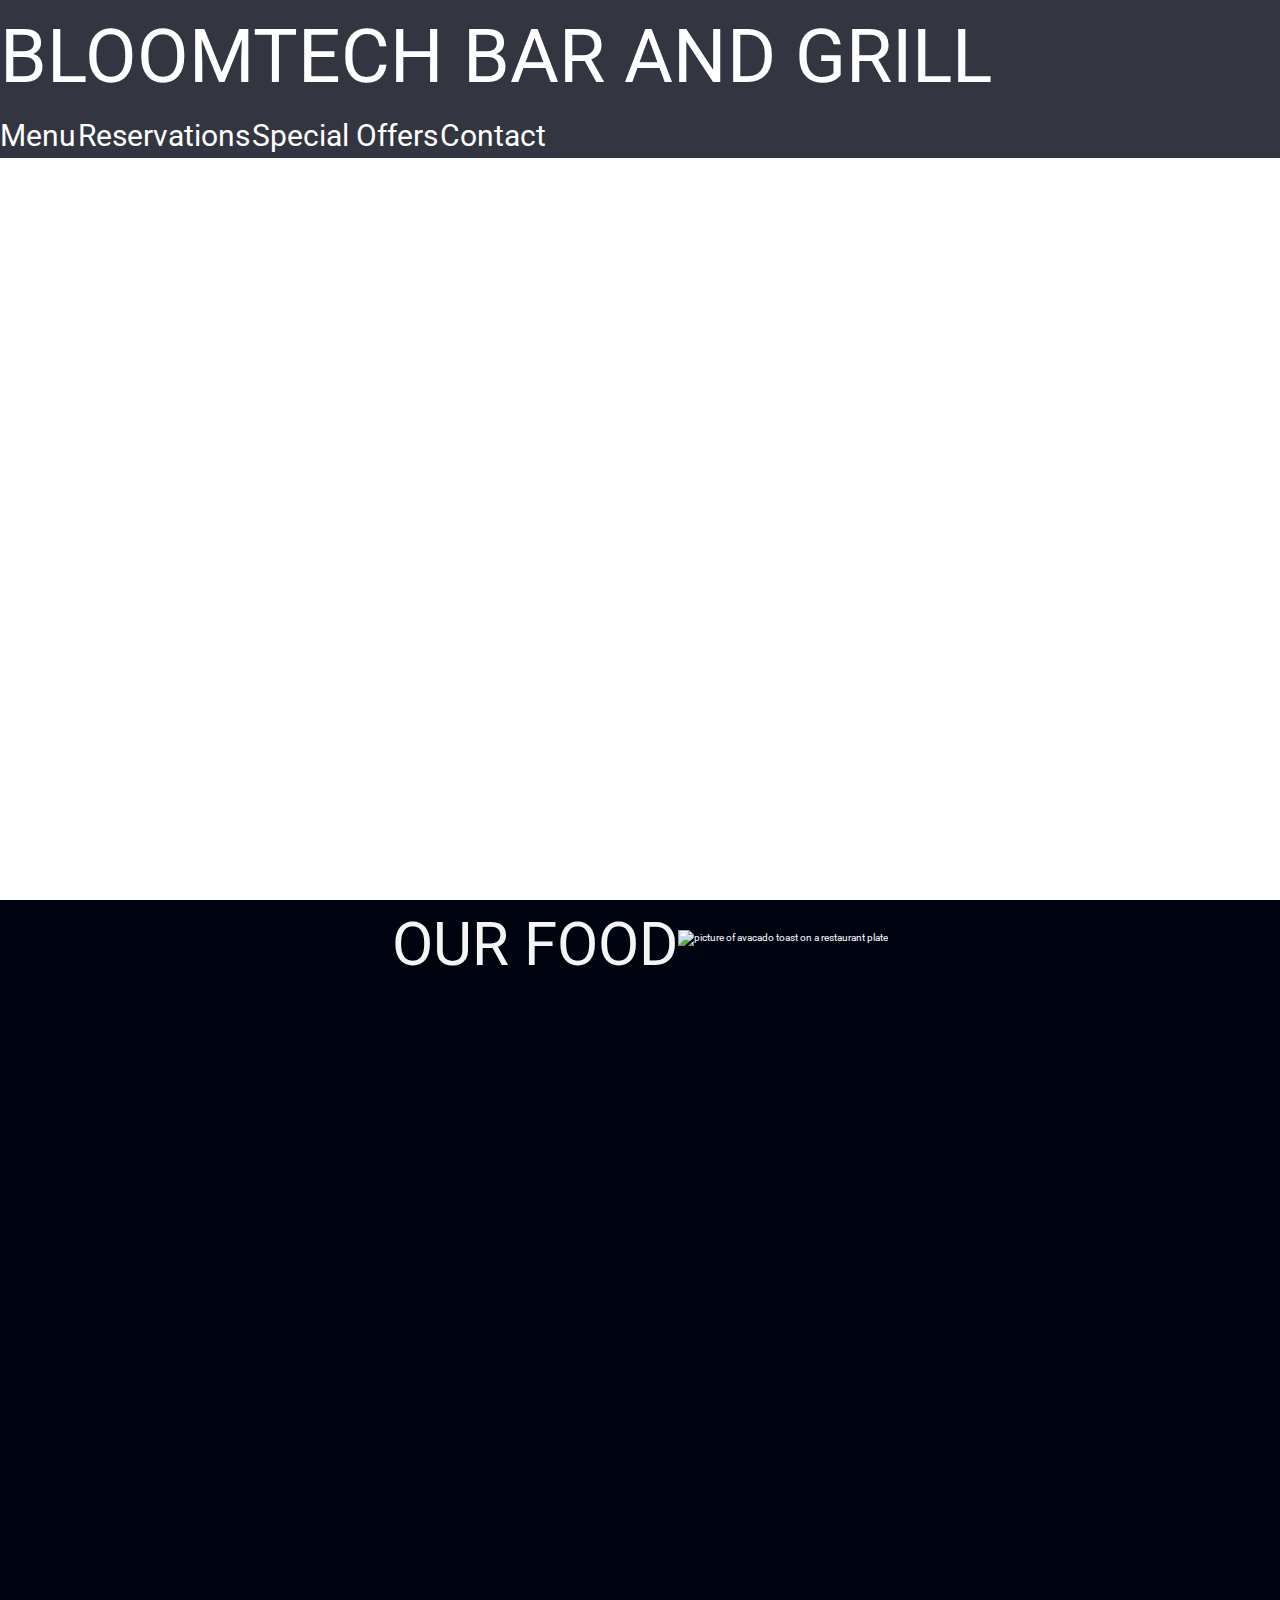
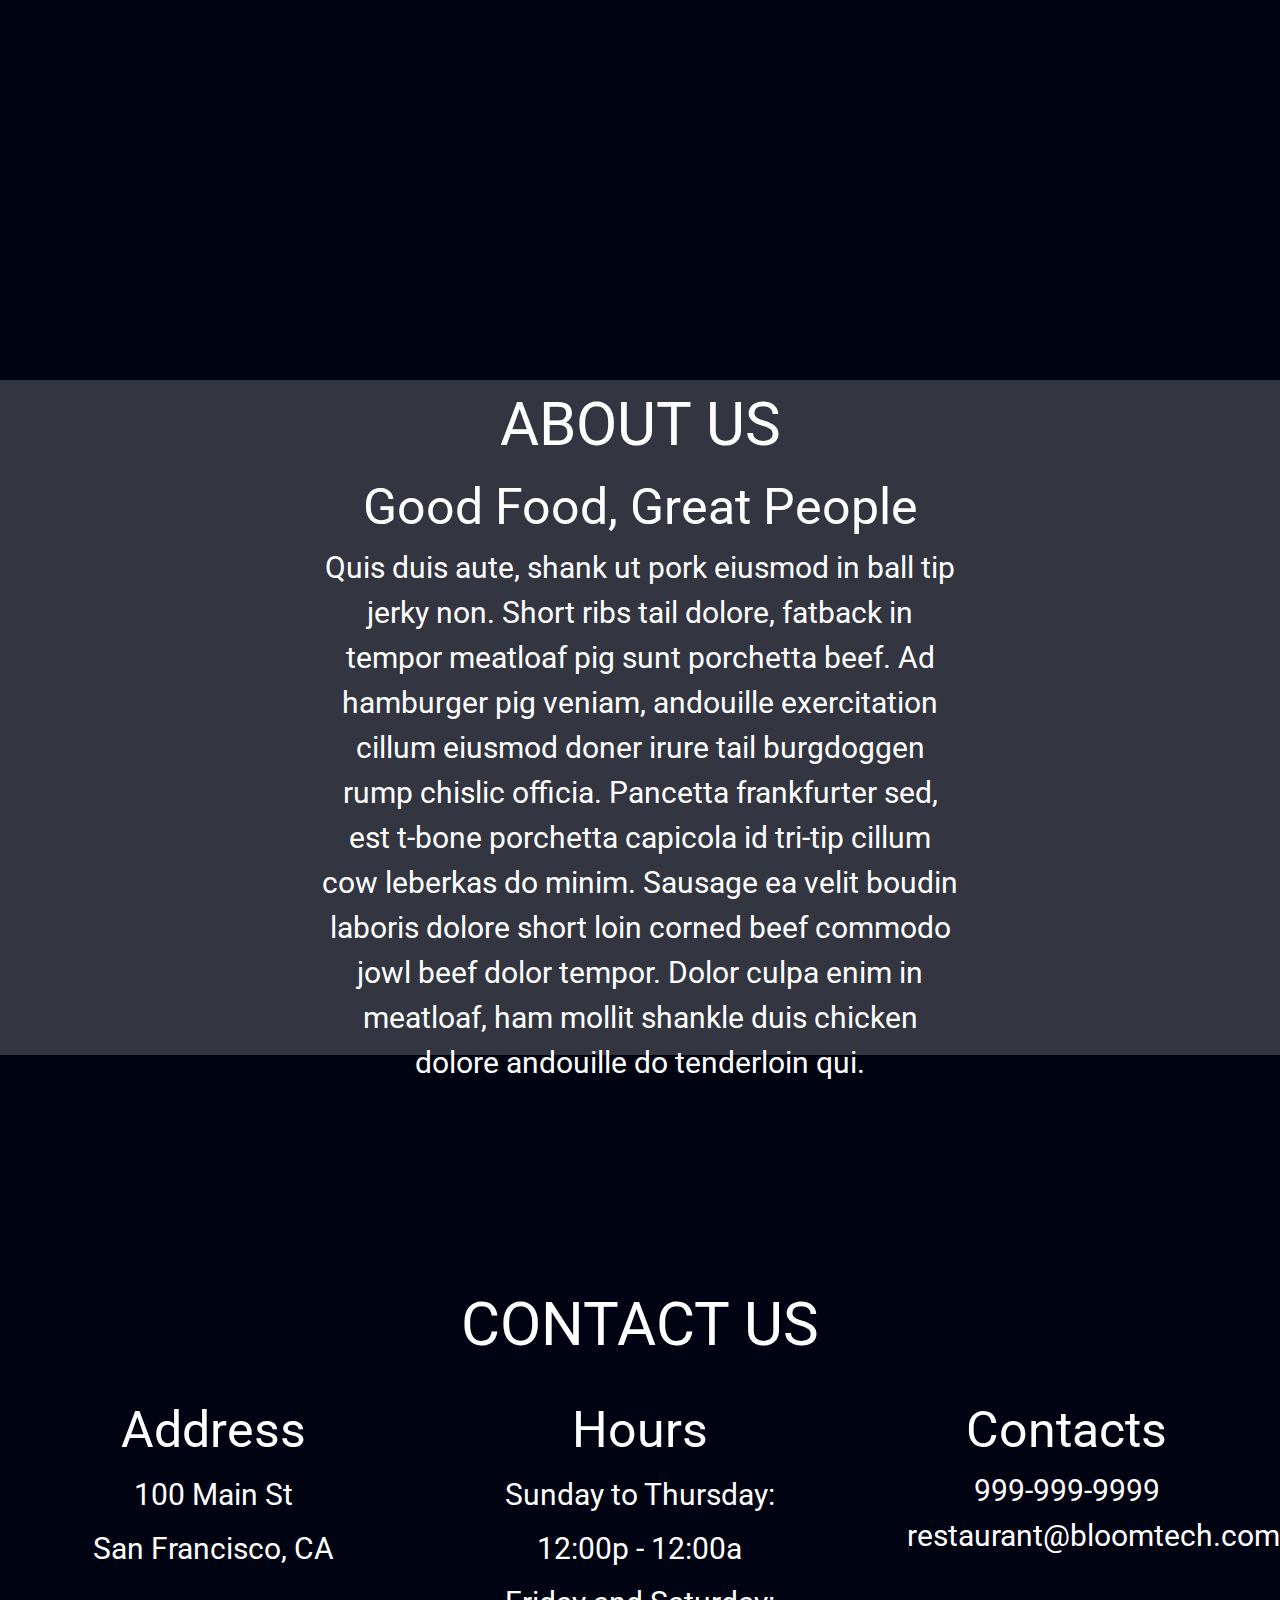
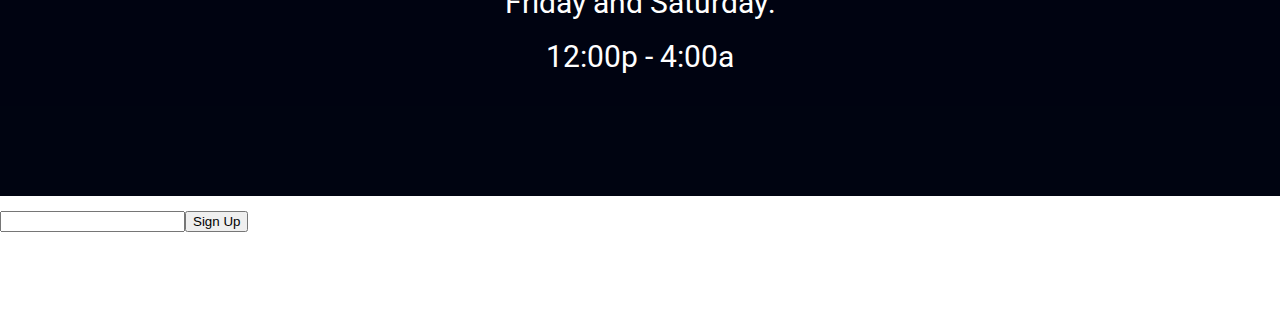
==== index.html @ f534da2d "test" ====
<!doctype html>

<html lang="en">

<head>
	<link rel="stylesheet" href="css/index.css">
	<meta charset="utf-8">

	<title>Sprint Challenge - Home</title>

	<link href="https://fonts.googleapis.com/css?family=Roboto|Rubik" rel="stylesheet">
	<script src="https://kit.fontawesome.com/5b12ffad4b.js" crossorigin="anonymous"></script>
</head>

<body>
	<div>
		<!-- header -->
		<header>
				<!-- nav -->
			<nav>
				<h1>BLOOMTECH BAR AND GRILL</h1>
				<a href="#menu">Menu</a>	
				<a href="#reservations">Reservations</a>	
				<a href="#specialoffers">Special Offers</a>	
				<a href="#contact">Contact</a>	
				<div class="socials">
					<a href="https://fontawesome.com/icons/square-facebook?s=&f=brands"><i class="fa-brands fa-square-facebook"></i></a>
					<a href="https://fontawesome.com/icons/square-twitter?s=&f=brands"><i class="fa-brands fa-square-twitter"></i></a>
					<a href="https://fontawesome.com/icons/square-instagram?s=&f=brands"><i class="fa-brands fa-square-instagram"></i></a>
				</div>
			</nav>
		</header>

		<!-- gallery section -->
		<section class="gallery">
			<h2>OUR FOOD</h2>
			<div>
				<div>
					<img src="img/food-avocadotoast.jpg" alt="picture of avacado toast on a restaurant plate">
				</div>
				<div>
					<img src="img/food-burger.jpg" alt="">	
				</div>
				<div>
					<img src="img/food-poutine.jpg" alt="">	
				</div>
				<div>
					<img src="img/food-ribs.jpg" alt="">	
				</div>
				<div>
					<img src="img/food-sandwich.jpg" alt="">	
				</div>
				<div>
					<img src="img/food-sausage.jpg" alt="">	
				</div>
				<div>
					<img src="img/food-steak.jpg" alt="">	
				</div>
				<div>
					<img src="img/food-tacos.jpg" alt="">	
				</div>
				<div>
					<img src="img/food-wings.jpg" alt="">	
				</div>
				
			</div>
		</section>

		<!-- spacer -->
		<div class="spacer"></div>

		<!-- about section -->
		<section class="about">
			<div class="about-container">
				<h2>ABOUT US</h2>

				<div id="cooks" class="pic">
				</div>

				<div class="text">
					<h3>Good Food, Great People</h3>
					<p>Quis duis aute, shank ut pork eiusmod in ball tip jerky non. Short ribs tail dolore, fatback in
						tempor meatloaf pig sunt porchetta beef. Ad hamburger pig veniam, andouille exercitation cillum
						eiusmod doner irure tail burgdoggen rump chislic officia. Pancetta frankfurter sed, est t-bone
						porchetta capicola id tri-tip cillum cow leberkas do minim. Sausage ea velit boudin laboris
						dolore
						short loin corned beef commodo jowl beef dolor tempor. Dolor culpa enim in meatloaf, ham mollit
						shankle duis chicken dolore andouille do tenderloin qui.</p>
				</div>

				<div id="bartender" class="pic">
				</div>
			</div>
		</section>

		<!-- spacer -->
		<div class="spacer"></div>

		<!-- contact section -->
		<section class="contact">
			<div class="contact-container">
				<h2>CONTACT US</h2>

				<div class="info">
					<div class="address">
						<h3>Address</h3>

						<address>
							<p>100 Main St</p>
							<p>San Francisco, CA</p>
						</address>
					</div>

					<div class="hours">
						<h3>Hours</h3>

						<div>
							<p>Sunday to Thursday:</p>
							<p>12:00p - 12:00a</p>
							<p>Friday and Saturday:</p>
							<p>12:00p - 4:00a</p>
						</div>
					</div>

					<div class="contacts">
						<h3>Contacts</h3>

						<div>
							<a id="phone" href="tel:999-999-9999">999-999-9999</a>
							<a id="email" href="mailto:restaurant@bloomtech.com">restaurant@bloomtech.com</a>
						</div>
					</div>
				</div>
			</div>
		</section>

		<!-- spacer -->
		<div class="spacer-sm"></div>

		<!-- footer -->
		<footer>
			<!-- email signup -->
			
			<label for="email">Join our mailing list!</label><br><input type="email" id="email" name="email"><button>Sign Up</button>
			<!-- nav -->
		<nav>
			<a href="#menu">Menu</a>	
			<a href="#reservations">Reservations</a>	
			<a href="#specialoffers">Special Offers</a>	
			<a href="#contact">Contact</a>
		</nav>
			<!-- copyright -->
			<p>©2022 BloomTech Restaurant Group, Inc. All Rights Reserved.</p>
		</footer>
	</div>
</body>

</html>
---- css/index.css ----
/* http://meyerweb.com/eric/tools/css/reset/ 
   v2.0 | 20110126
   License: none (public domain)
*/

html, body, div, span, applet, object, iframe,
h1, h2, h3, h4, h5, h6, p, blockquote, pre,
a, abbr, acronym, address, big, cite, code,
del, dfn, em, img, ins, kbd, q, s, samp,
small, strike, strong, sub, sup, tt, var,
b, u, i, center,
dl, dt, dd, ol, ul, li,
fieldset, form, label, legend,
table, caption, tbody, tfoot, thead, tr, th, td,
article, aside, canvas, details, embed, 
figure, figcaption, footer, header, hgroup, 
menu, nav, output, ruby, section, summary,
time, mark, audio, video {
	margin: 0;
	padding: 0;
	border: 0;
	font-size: 100%;
	font: inherit;
	vertical-align: baseline;
}
/* HTML5 display-role reset for older browsers */
article, aside, details, figcaption, figure, 
footer, header, hgroup, menu, nav, section {
	display: block;
}
body {
	line-height: 1;
}
ol, ul {
	list-style: none;
}
blockquote, q {
	quotes: none;
}
blockquote:before, blockquote:after,
q:before, q:after {
	content: '';
	content: none;
}
table {
	border-collapse: collapse;
	border-spacing: 0;
}

* {
    box-sizing: border-box;
}

html {
    max-width: 1920px;
    min-width: 428px;
    width: 100%;
    font-size: 62.5%;
    color: white;
}

body {
    font-family: 'Roboto', sans-serif;
    line-height: 1.5;
}

h1, h2, h3, h4, h5, h6, p, a, i {
    text-decoration: none;
}

h1 {
    font-size: 7.5rem;
}

h2 {
    font-size: 6rem;
}

h3 {
    font-size: 5rem;
}

p, a {
    font-size: 3rem;
}

/* header section */
header {
    width: 100%;
    height: 100vh;
    background-image: url('../img/home-header.jpg');
    background-size: cover;
    background-position: center;
    background-repeat: no-repeat;
}
header nav{
    background-color: rgb(0, 4, 17, .8);
    color: white;
}
header a{
    color: white;
}
a:hover{
    background-color: rgb(0, 4, 17, .8);
    color: grey;
    border: white solid 1px;
}
.socials a:hover{
background-color: white;
color: black;
border: grey solid 2px;
}
.socials{
    display: flex;
    justify-content: center;
}
/* spacers */
.spacer {
    width: 100%;
    height: 20vh;
    background-color: rgb(0, 4, 17);
}
.spacer-sm {
    width: 100%;
    height: 10vh;
    background-color: rgb(0, 4, 17);
}

/* gallery section */
.gallery {
    width: 100%;
    height: 100vh;
    text-align: center;
    background-color: rgb(0, 4, 17);
    display: flex;
    justify-content: center;
    flex-wrap: wrap;
}
.gallery h2{
    color: whitesmoke;
}
.gallery div{
    display: flex;
    /* flex-direction: row; */
    justify-content: space-evenly;
    /* align-content:space-around; */
    flex-wrap: wrap;
    /* width: 30%; */
	margin: 2% 0;
}

/* about us section */
.about {
    width: 100%;
    height: 75vh;
    text-align: center;
    background-image: url("../img/staff-cooks.jpg");
    background-size: cover;
    background-position: top;
    background-repeat: no-repeat;
}

.about-container {
    height: 100%;
    display: flex;
    flex-wrap: wrap;
    justify-content: center;
    align-items: center;
    background-color: rgb(0, 4, 17, .8);
}

.about h2 {
    width: 100%;
}

.about-container .text {
    width: 50%;
}

/* contact us section */
.contact {
    text-align: center;
    background-image: url("../img/jumbo-restaurant.jpg");
    background-size: cover;
    background-position: center;
    background-repeat: no-repeat;
    background-color: rgb(0, 4, 17);
}

.contact-container {
    width: 100%;
    height: 100%;
    background-color: rgb(0, 4, 17, .8);
}

.contact h2 {
    padding-top: 5vh;
}

.contact h3 {
    padding-top: 2.5vh;
}

.contact p {
    padding: .5vh 0;
}

.info {
    width: 100%;
    display: flex;
    justify-content: space-around;
}

.address {
    width: 25%;
}

.hours {
    width: 25%;
    padding-bottom: 2.5vh;
}

.contacts {
    width: 25%;
}
.contacts a{
    color: white;
}
.contacts a:hover{
    background-color: rgb(0, 4, 17, .8);
    color: grey;
    border: whitesmoke solid 1px;
}

/* footer section */
    width: 100%;
    height: 15vh;
    padding-top: 2.5vh;
    font-size: 3rem;
    background-color: black;
}
footer nav{
    background-color: black;
    display: flex;
    justify-content: flex-end;
    
}
footer a{
    color: white;
}
/* mobile media query */
@media (max-width: 428px) {
    /* header section */
    

    /* gallery section */
    .gallery {
        height: auto;
    }
    
    /* about us section */

    .about {
        height: 200vh;
    }
    
    .about h2 {
        width: 100%;
        padding-top: 5vh;
    }
    
    .about-container .text {
        width: 85%;
    }
    
    /* contact us section */
    .contact h3 {
        padding-top: 2.5vh;
    }
    
    .info {
        flex-wrap: wrap;
    }
    
    .address {
        width: 100%;
        padding-bottom: 2.5vh;
    }
    
    .hours {
        width: 100%;
    }
    
    .contacts {
        width: 100%;
        padding-bottom: 2.5vh;
    }

    /* footer section */
    footer {
        height: auto;
        padding-top: 2.5vh;
        font-size: 2rem;
    }
}
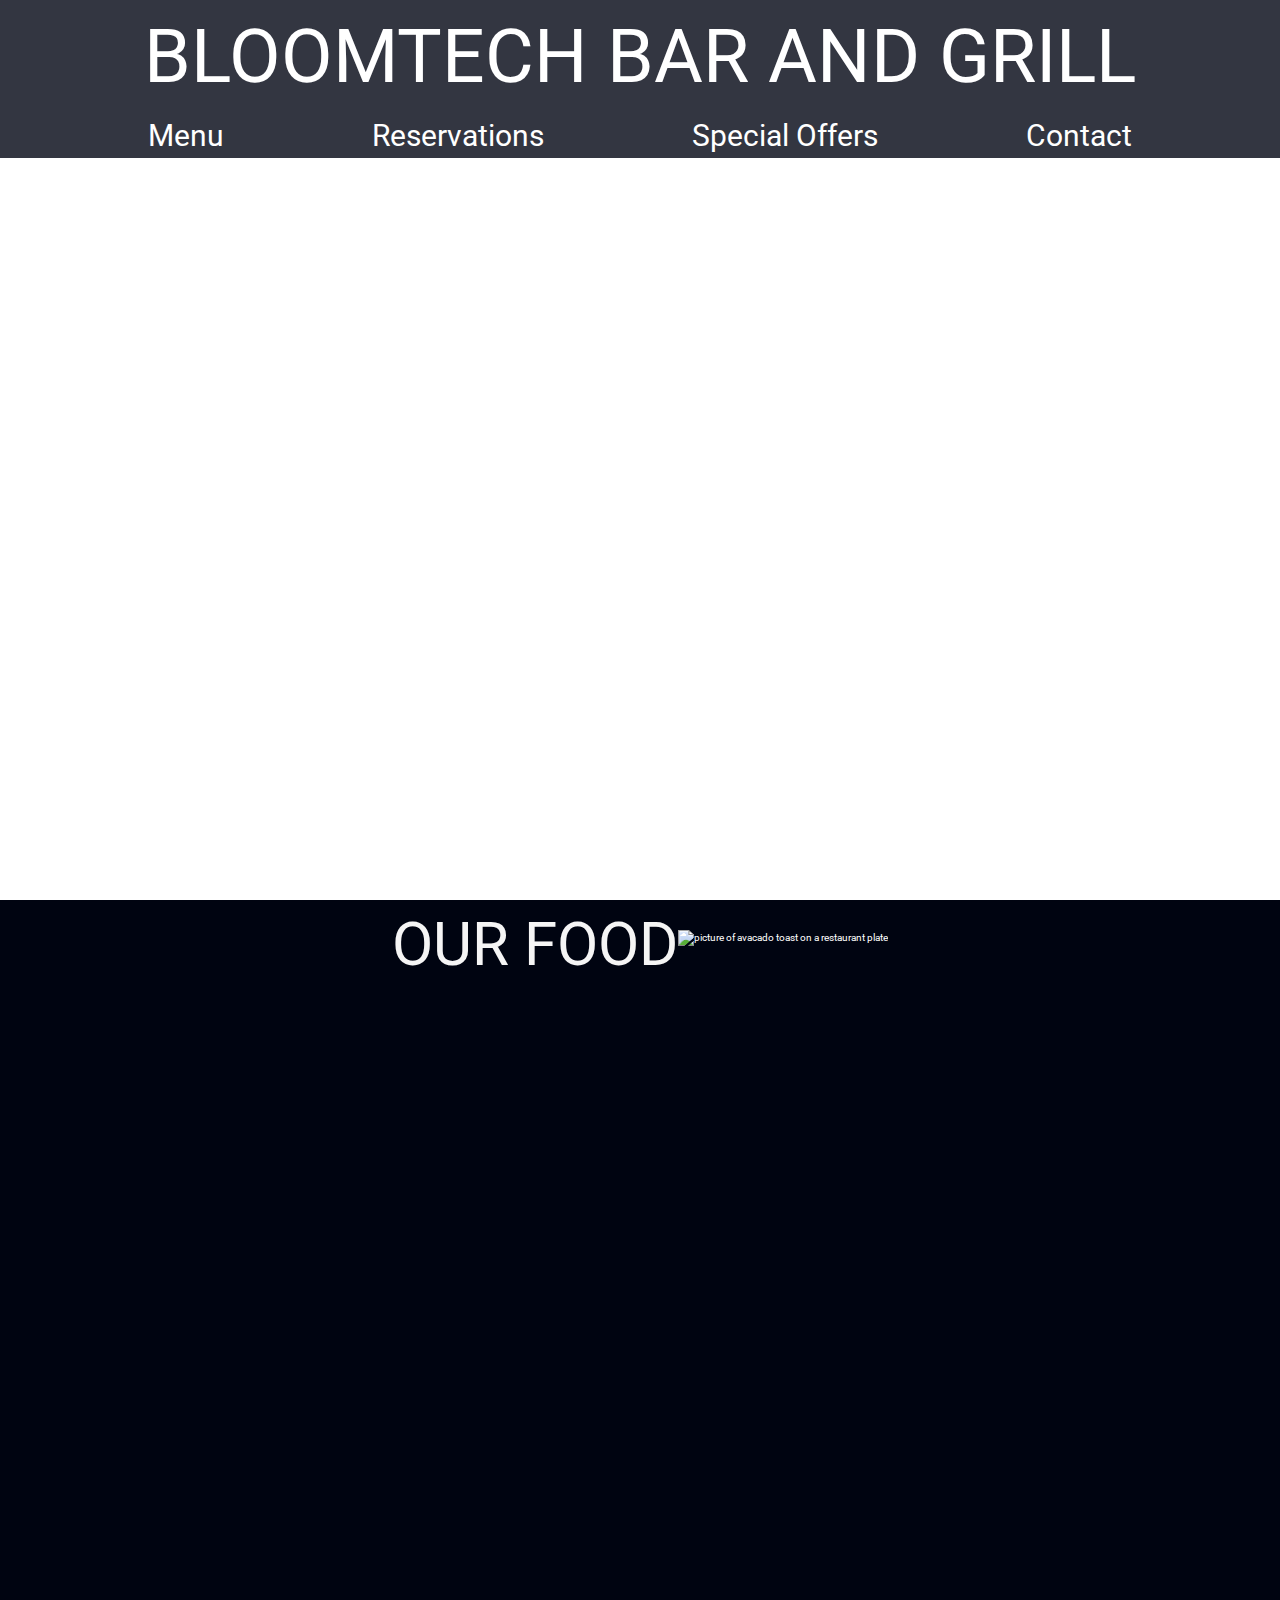
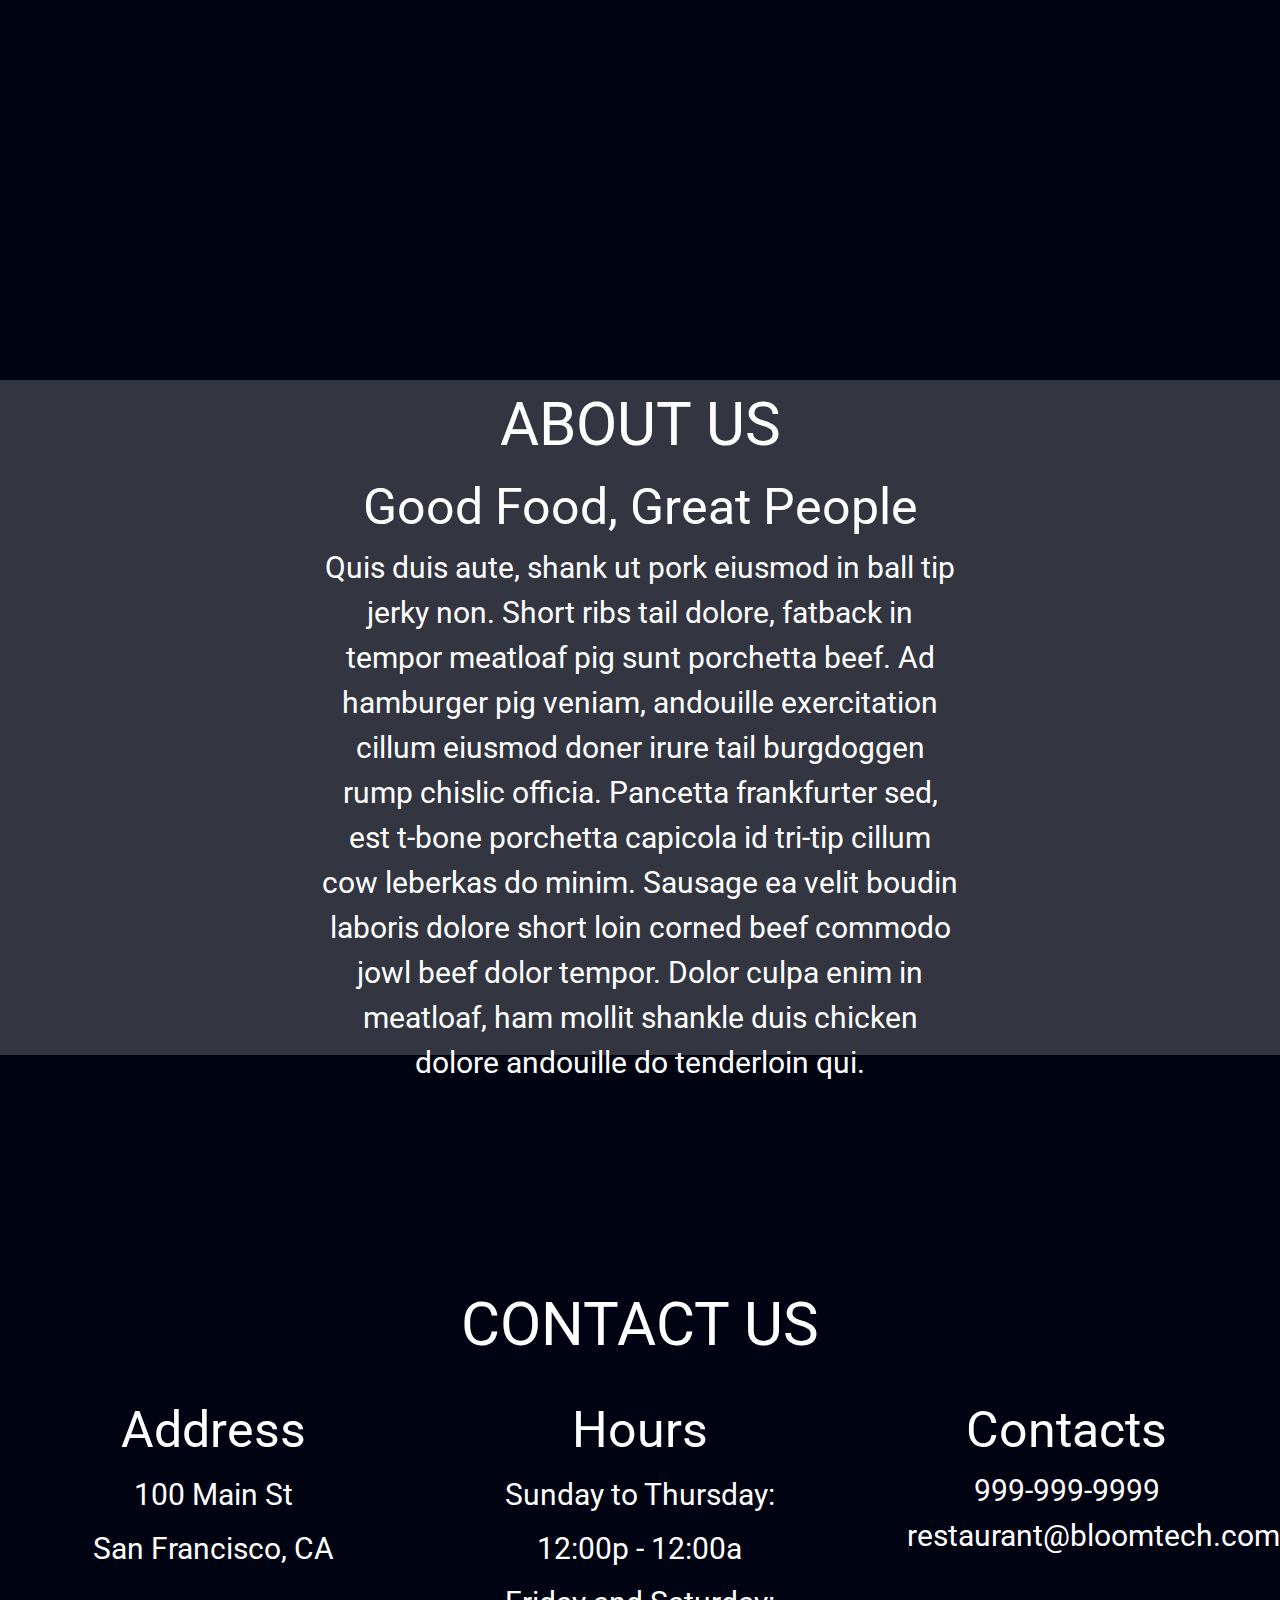
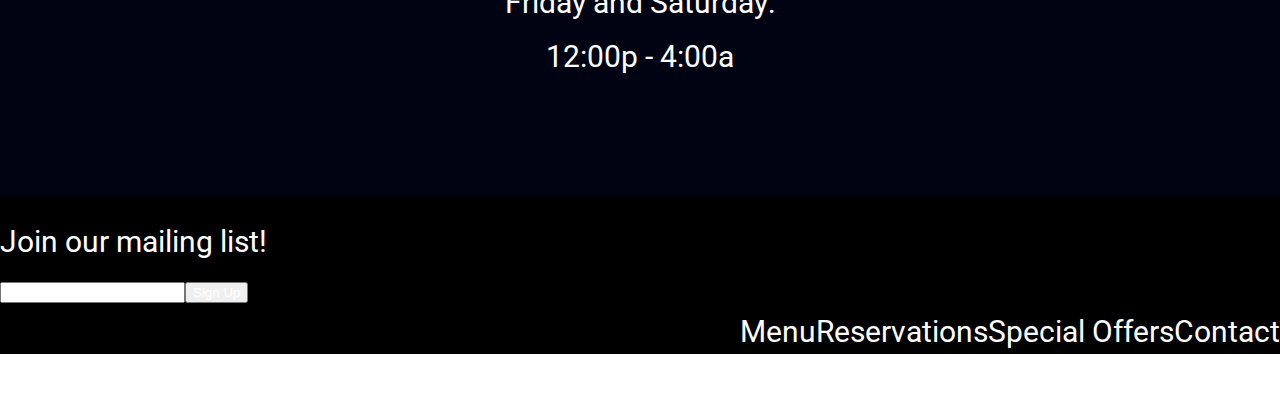
==== commit e8861bf9: "header complete" ====
--- a/index.html
+++ b/index.html
@@ -16,19 +16,20 @@
 	<div>
 		<!-- header -->
 		<header>
+			<h1>BLOOMTECH BAR AND GRILL</h1>
 				<!-- nav -->
 			<nav>
-				<h1>BLOOMTECH BAR AND GRILL</h1>
 				<a href="#menu">Menu</a>	
 				<a href="#reservations">Reservations</a>	
 				<a href="#specialoffers">Special Offers</a>	
 				<a href="#contact">Contact</a>	
+			</nav>
 				<div class="socials">
 					<a href="https://fontawesome.com/icons/square-facebook?s=&f=brands"><i class="fa-brands fa-square-facebook"></i></a>
 					<a href="https://fontawesome.com/icons/square-twitter?s=&f=brands"><i class="fa-brands fa-square-twitter"></i></a>
 					<a href="https://fontawesome.com/icons/square-instagram?s=&f=brands"><i class="fa-brands fa-square-instagram"></i></a>
 				</div>
-			</nav>
+			
 		</header>
 
 		<!-- gallery section -->
--- a/css/index.css
+++ b/css/index.css
@@ -83,7 +83,9 @@
 p, a {
     font-size: 3rem;
 }
-
+*{
+    color:white;
+}
 /* header section */
 header {
     width: 100%;
@@ -93,27 +95,35 @@
     background-position: center;
     background-repeat: no-repeat;
 }
+header h1{
+    text-align: center;
+    background-color: rgb(0, 4, 17, .8);
+}
 header nav{
     background-color: rgb(0, 4, 17, .8);
+    display: flex;
+    justify-content: space-evenly;
+}
+
+.socials{
+    background-color: rgb(0, 4, 17, .8);
+    text-align: center;
+    display: flex;
+    justify-content: space-evenly;
+}
+a:hover{
+    background-color: rgb(0, 4, 17, .8);
     color: white;
-}
-header a{
-    color: white;
-}
-a:hover{
-    background-color: rgb(0, 4, 17, .8);
-    color: grey;
     border: white solid 1px;
+    transform: scale(1.2);
 }
 .socials a:hover{
-background-color: white;
-color: black;
-border: grey solid 2px;
-}
-.socials{
-    display: flex;
-    justify-content: center;
-}
+border: solid rgb(0, 4, 17, .8) 1px;
+color: white;
+border: solid white 1px;
+transform: scale(1.5);
+}
+
 /* spacers */
 .spacer {
     width: 100%;
@@ -233,6 +243,7 @@
 }
 
 /* footer section */
+footer {
     width: 100%;
     height: 15vh;
     padding-top: 2.5vh;
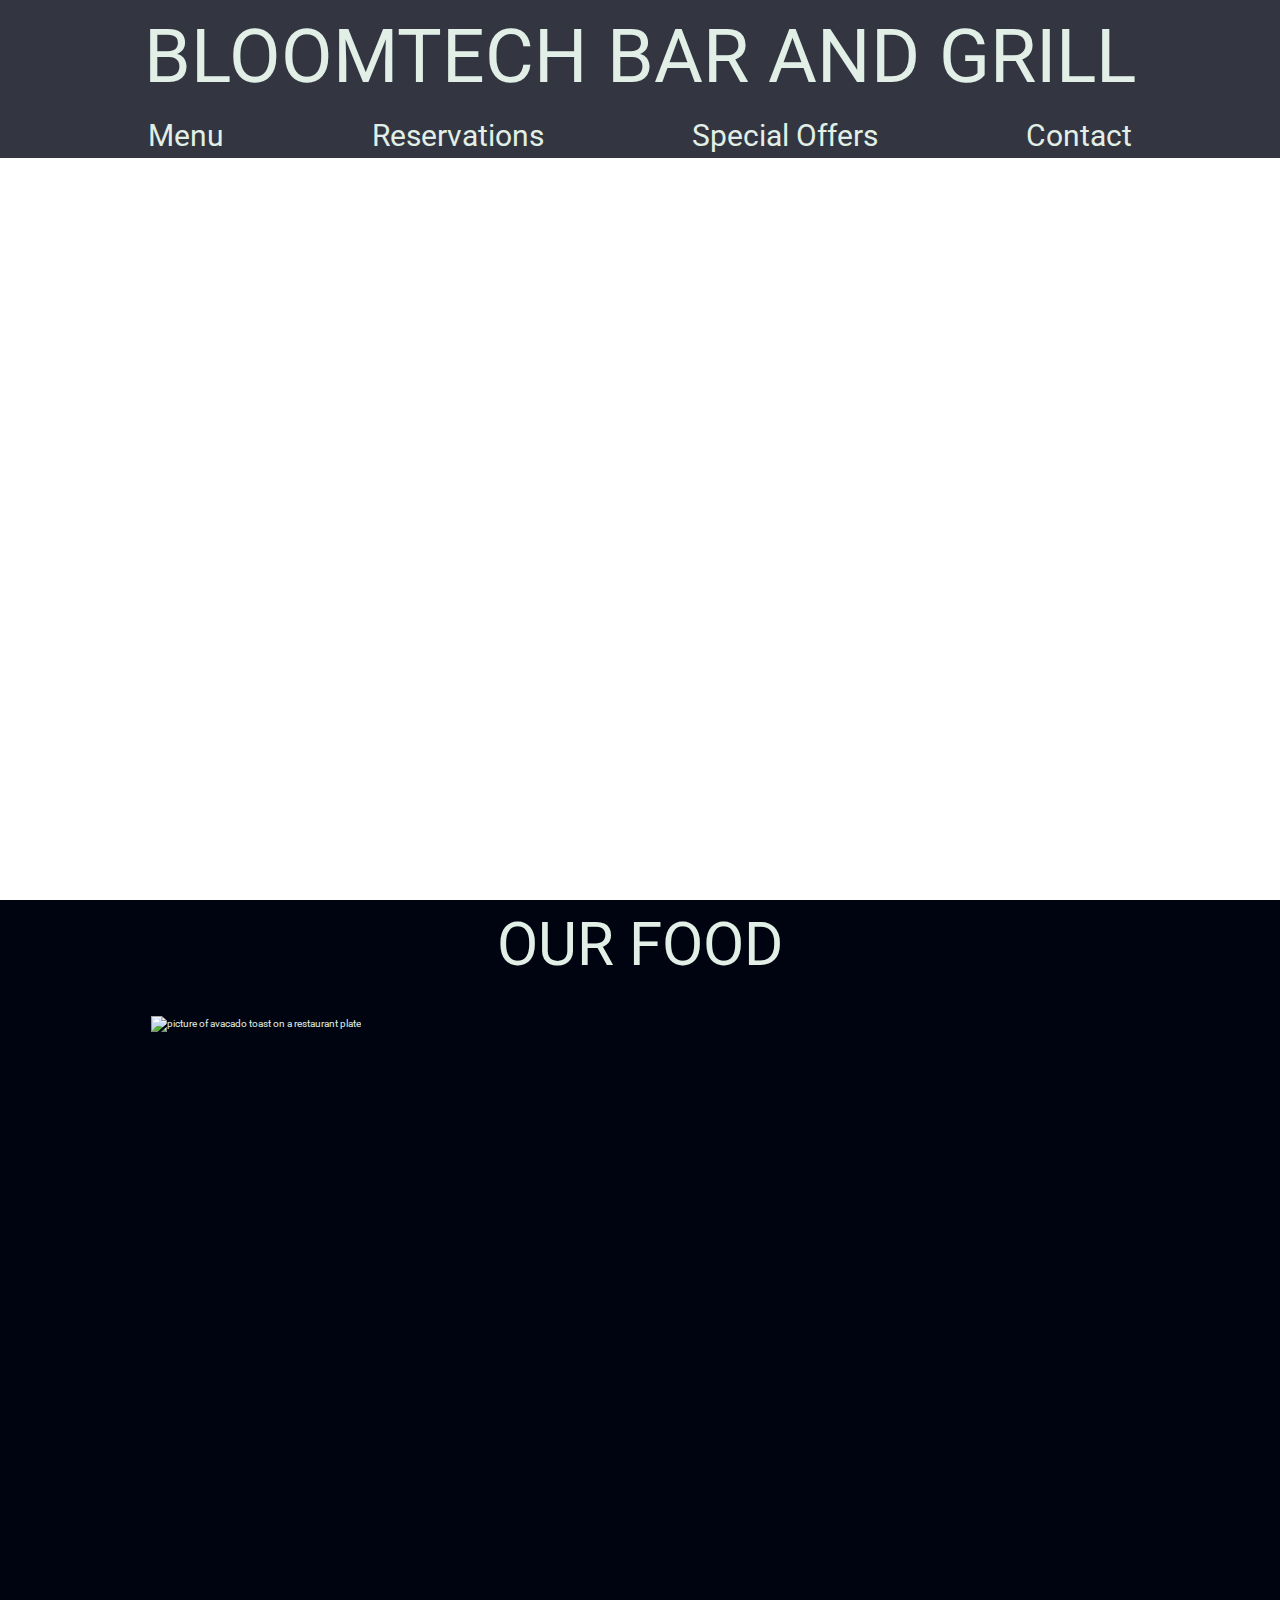
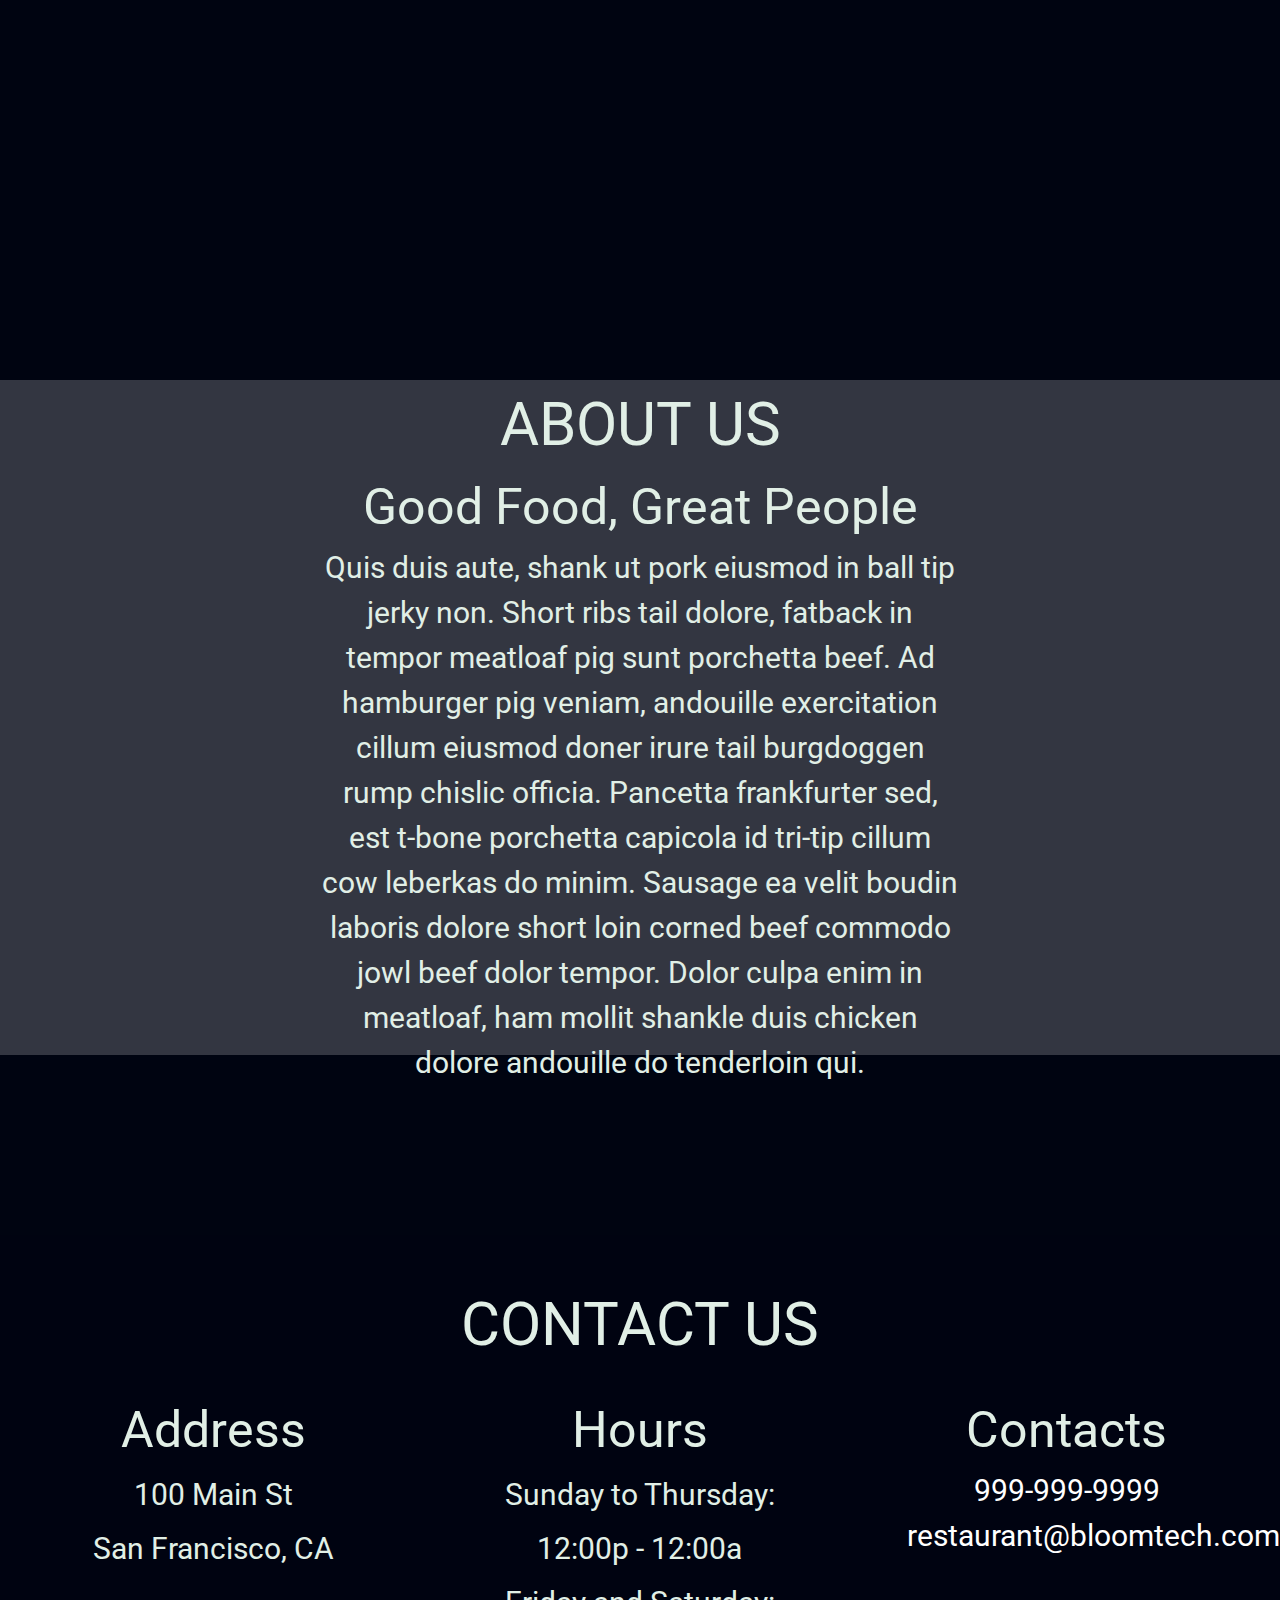
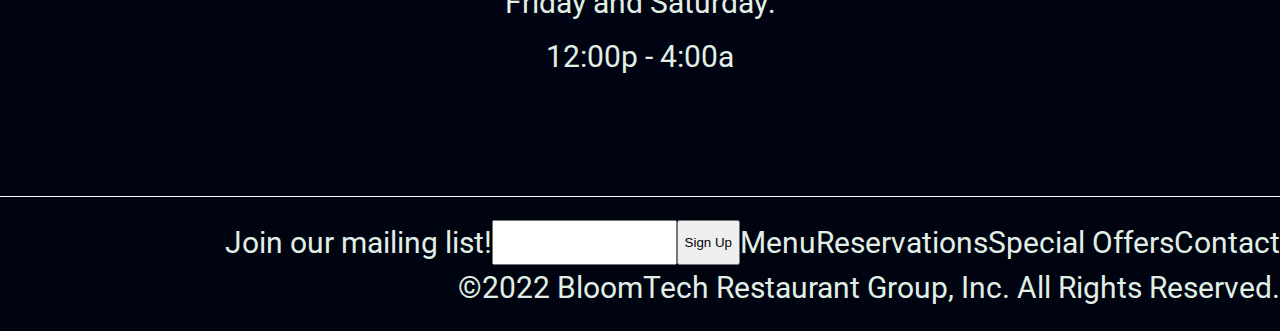
==== commit df61227b: "finished gallery" ====
--- a/index.html
+++ b/index.html
@@ -34,36 +34,35 @@
 
 		<!-- gallery section -->
 		<section class="gallery">
-			<h2>OUR FOOD</h2>
-			<div>
-				<div>
+				<h2>OUR FOOD</h2>
+			<div class="row">
+				<div class="food-pic">
 					<img src="img/food-avocadotoast.jpg" alt="picture of avacado toast on a restaurant plate">
 				</div>
-				<div>
+				<div class="food-pic">
 					<img src="img/food-burger.jpg" alt="">	
 				</div>
-				<div>
+				<div class="food-pic">
 					<img src="img/food-poutine.jpg" alt="">	
 				</div>
-				<div>
+				<div class="food-pic">
 					<img src="img/food-ribs.jpg" alt="">	
 				</div>
-				<div>
+				<div class="food-pic">
 					<img src="img/food-sandwich.jpg" alt="">	
 				</div>
-				<div>
+				<div class="food-pic">
 					<img src="img/food-sausage.jpg" alt="">	
 				</div>
-				<div>
+				<div class="food-pic">
 					<img src="img/food-steak.jpg" alt="">	
 				</div>
-				<div>
+				<div class="food-pic">
 					<img src="img/food-tacos.jpg" alt="">	
 				</div>
-				<div>
+				<div class="food-pic">
 					<img src="img/food-wings.jpg" alt="">	
 				</div>
-				
 			</div>
 		</section>
 
@@ -141,17 +140,20 @@
 		<!-- footer -->
 		<footer>
 			<!-- email signup -->
-			
-			<label for="email">Join our mailing list!</label><br><input type="email" id="email" name="email"><button>Sign Up</button>
+		<nav>
+			<label class="label" for="email">Join our mailing list!</label><br><input type="email" id="email" name="email"><button>Sign Up</button>
 			<!-- nav -->
-		<nav>
+		
 			<a href="#menu">Menu</a>	
 			<a href="#reservations">Reservations</a>	
 			<a href="#specialoffers">Special Offers</a>	
 			<a href="#contact">Contact</a>
 		</nav>
 			<!-- copyright -->
-			<p>©2022 BloomTech Restaurant Group, Inc. All Rights Reserved.</p>
+			<div class="copyright">
+				<p>©2022 BloomTech Restaurant Group, Inc. All Rights Reserved.</p>
+			</div>
+			
 		</footer>
 	</div>
 </body>
--- a/css/index.css
+++ b/css/index.css
@@ -84,7 +84,7 @@
     font-size: 3rem;
 }
 *{
-    color:white;
+    color: rgb(225, 239, 230);;
 }
 /* header section */
 header {
@@ -142,21 +142,22 @@
     height: 100vh;
     text-align: center;
     background-color: rgb(0, 4, 17);
-    display: flex;
-    justify-content: center;
-    flex-wrap: wrap;
 }
 .gallery h2{
-    color: whitesmoke;
-}
-.gallery div{
-    display: flex;
-    /* flex-direction: row; */
-    justify-content: space-evenly;
-    /* align-content:space-around; */
-    flex-wrap: wrap;
-    /* width: 30%; */
+    text-align: center;
+}
+.row{
+    display: flex;
+	flex-direction: row;
+	justify-content: center;
+	flex-wrap: wrap;
+}
+.row div{
+    width: 30%;
 	margin: 2% 0;
+}
+.food-pic{
+    text-align: center;
 }
 
 /* about us section */
@@ -248,16 +249,24 @@
     height: 15vh;
     padding-top: 2.5vh;
     font-size: 3rem;
-    background-color: black;
+    background-color: rgb(0, 4, 17);
+    border-top: solid white 1px;
+}
+footer button{
+    color: black;
 }
 footer nav{
-    background-color: black;
+    background-color: rgb(0, 4, 17);;
     display: flex;
     justify-content: flex-end;
     
 }
-footer a{
-    color: white;
+.copyright{
+background-color:rgb(0, 4, 17); 
+font-size: xx-small;
+display: flex;
+justify-content: flex-end;
+
 }
 /* mobile media query */
 @media (max-width: 428px) {
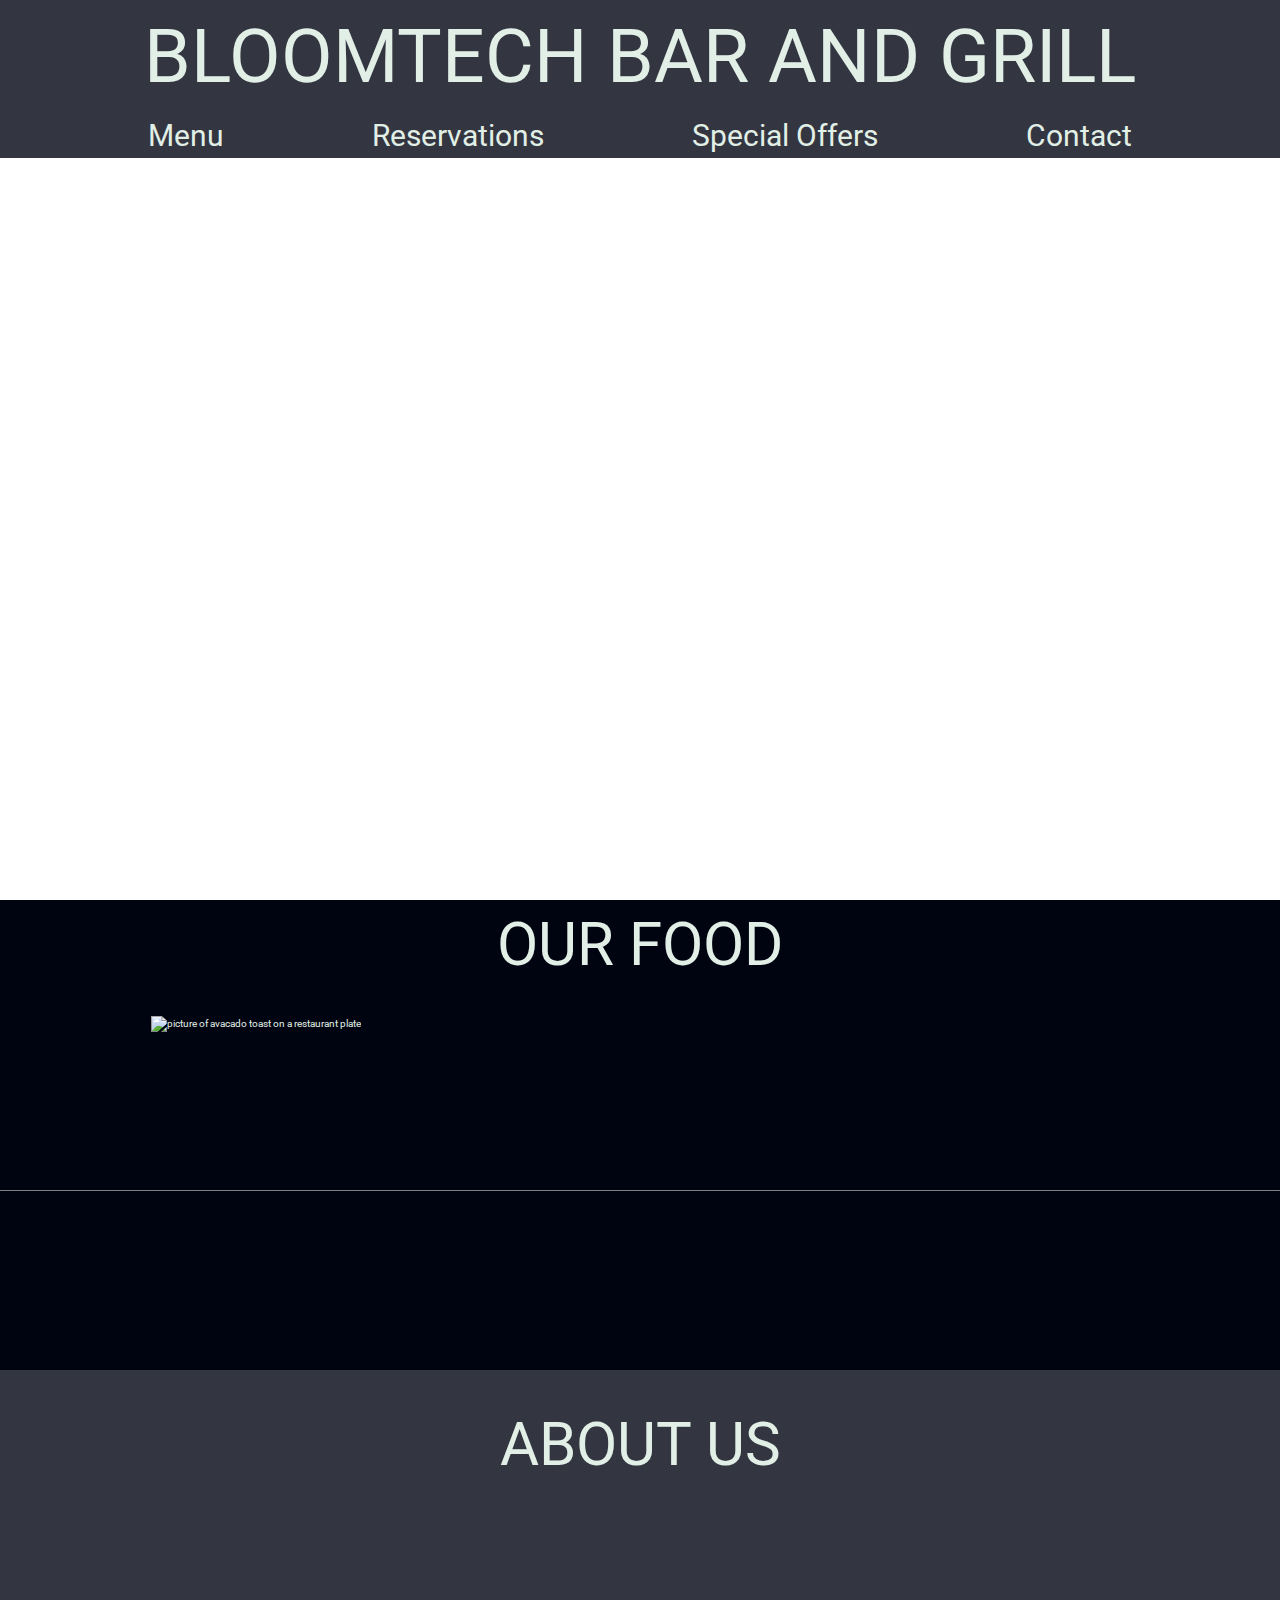
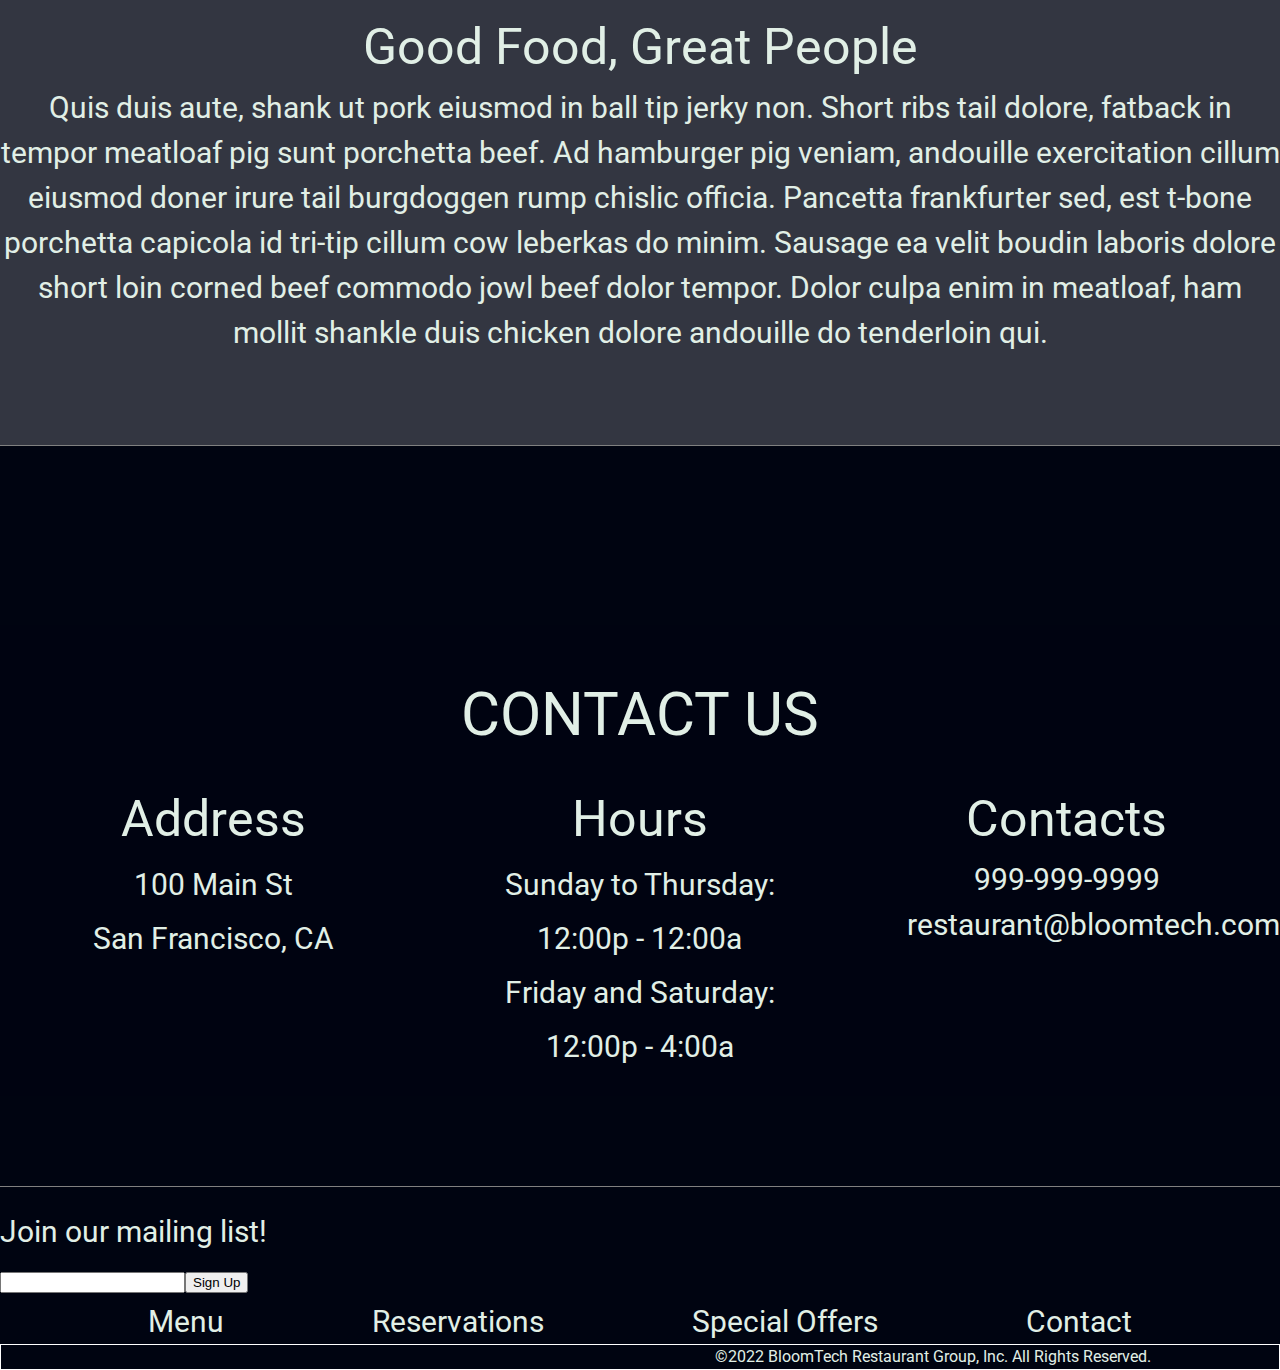
==== commit 89557db4: "finished footer" ====
--- a/index.html
+++ b/index.html
@@ -140,10 +140,13 @@
 		<!-- footer -->
 		<footer>
 			<!-- email signup -->
+		<div class="signup">
+			<label class="label" for="email">Join our mailing list!</label><br>
+			<input type="email" id="email" name="email"></input><button>Sign Up</button>
+		</div>
+			
+			<!-- nav -->
 		<nav>
-			<label class="label" for="email">Join our mailing list!</label><br><input type="email" id="email" name="email"><button>Sign Up</button>
-			<!-- nav -->
-		
 			<a href="#menu">Menu</a>	
 			<a href="#reservations">Reservations</a>	
 			<a href="#specialoffers">Special Offers</a>	
@@ -151,7 +154,7 @@
 		</nav>
 			<!-- copyright -->
 			<div class="copyright">
-				<p>©2022 BloomTech Restaurant Group, Inc. All Rights Reserved.</p>
+				<h6>©2022 BloomTech Restaurant Group, Inc. All Rights Reserved.</h6>
 			</div>
 			
 		</footer>
--- a/css/index.css
+++ b/css/index.css
@@ -129,6 +129,7 @@
     width: 100%;
     height: 20vh;
     background-color: rgb(0, 4, 17);
+    border-top: solid grey 1px;
 }
 .spacer-sm {
     width: 100%;
@@ -139,7 +140,7 @@
 /* gallery section */
 .gallery {
     width: 100%;
-    height: 100vh;
+    height: 100%;
     text-align: center;
     background-color: rgb(0, 4, 17);
 }
@@ -185,9 +186,12 @@
 }
 
 .about-container .text {
-    width: 50%;
-}
-
+    width: 100%;
+}
+.pic{
+    width: 100%;
+    height: auto;
+}
 /* contact us section */
 .contact {
     text-align: center;
@@ -235,7 +239,7 @@
     width: 25%;
 }
 .contacts a{
-    color: white;
+    color: rgb(225, 239, 230);
 }
 .contacts a:hover{
     background-color: rgb(0, 4, 17, .8);
@@ -250,23 +254,32 @@
     padding-top: 2.5vh;
     font-size: 3rem;
     background-color: rgb(0, 4, 17);
-    border-top: solid white 1px;
-}
-footer button{
-    color: black;
+    border-top: solid grey 1px;
 }
 footer nav{
     background-color: rgb(0, 4, 17);;
-    display: flex;
-    justify-content: flex-end;
-    
+    text-align: center;
+    display: flex;
+    justify-content: space-evenly;
+    
+}
+.signup{
+}
+footer button{
+    /* makes text black */
+    color: black;
 }
 .copyright{
 background-color:rgb(0, 4, 17); 
-font-size: xx-small;
+font-size: medium;
 display: flex;
 justify-content: flex-end;
-
+padding-right: 10%;
+border: solid white 1px;
+}
+footer .copyright{
+    display: flex;
+    align-items: flex-end;
 }
 /* mobile media query */
 @media (max-width: 428px) {
@@ -287,9 +300,8 @@
     .about h2 {
         width: 100%;
         padding-top: 5vh;
-    }
-    
-    .about-container .text {
+        
+
         width: 85%;
     }
     
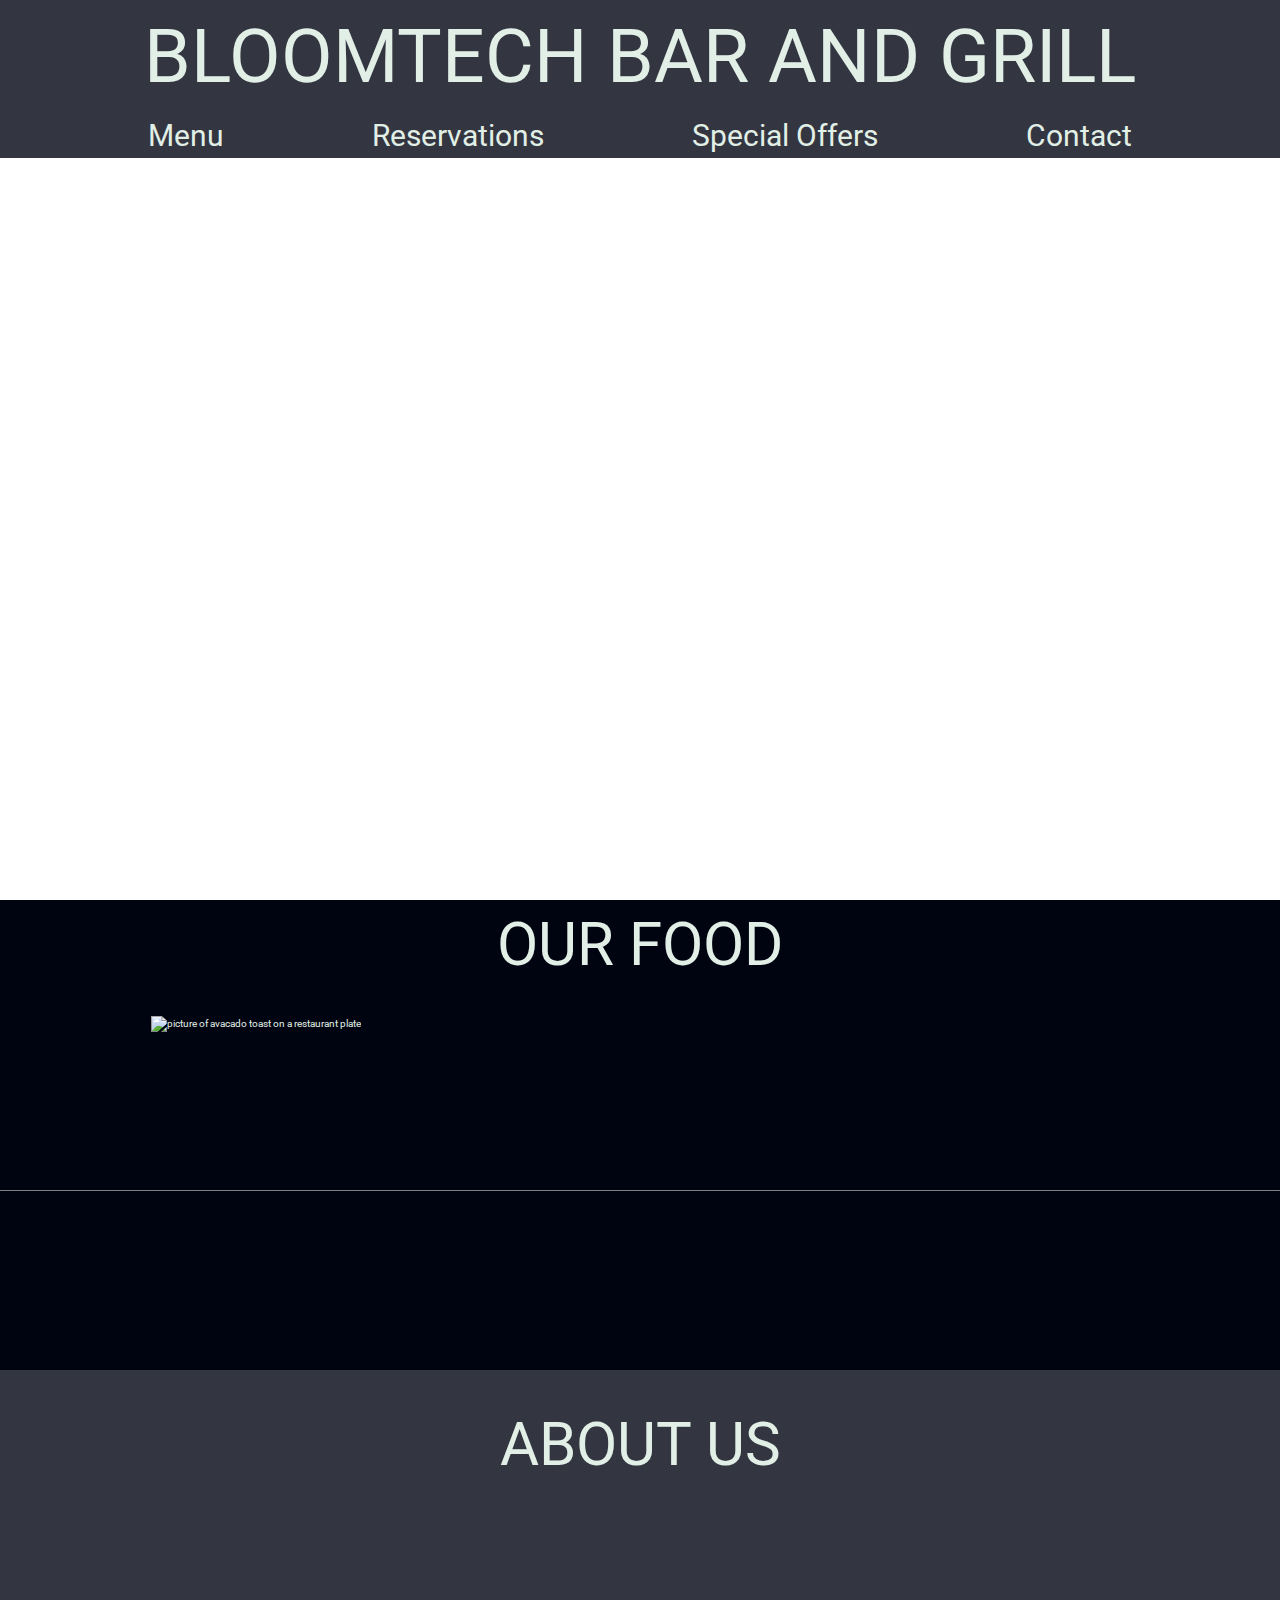
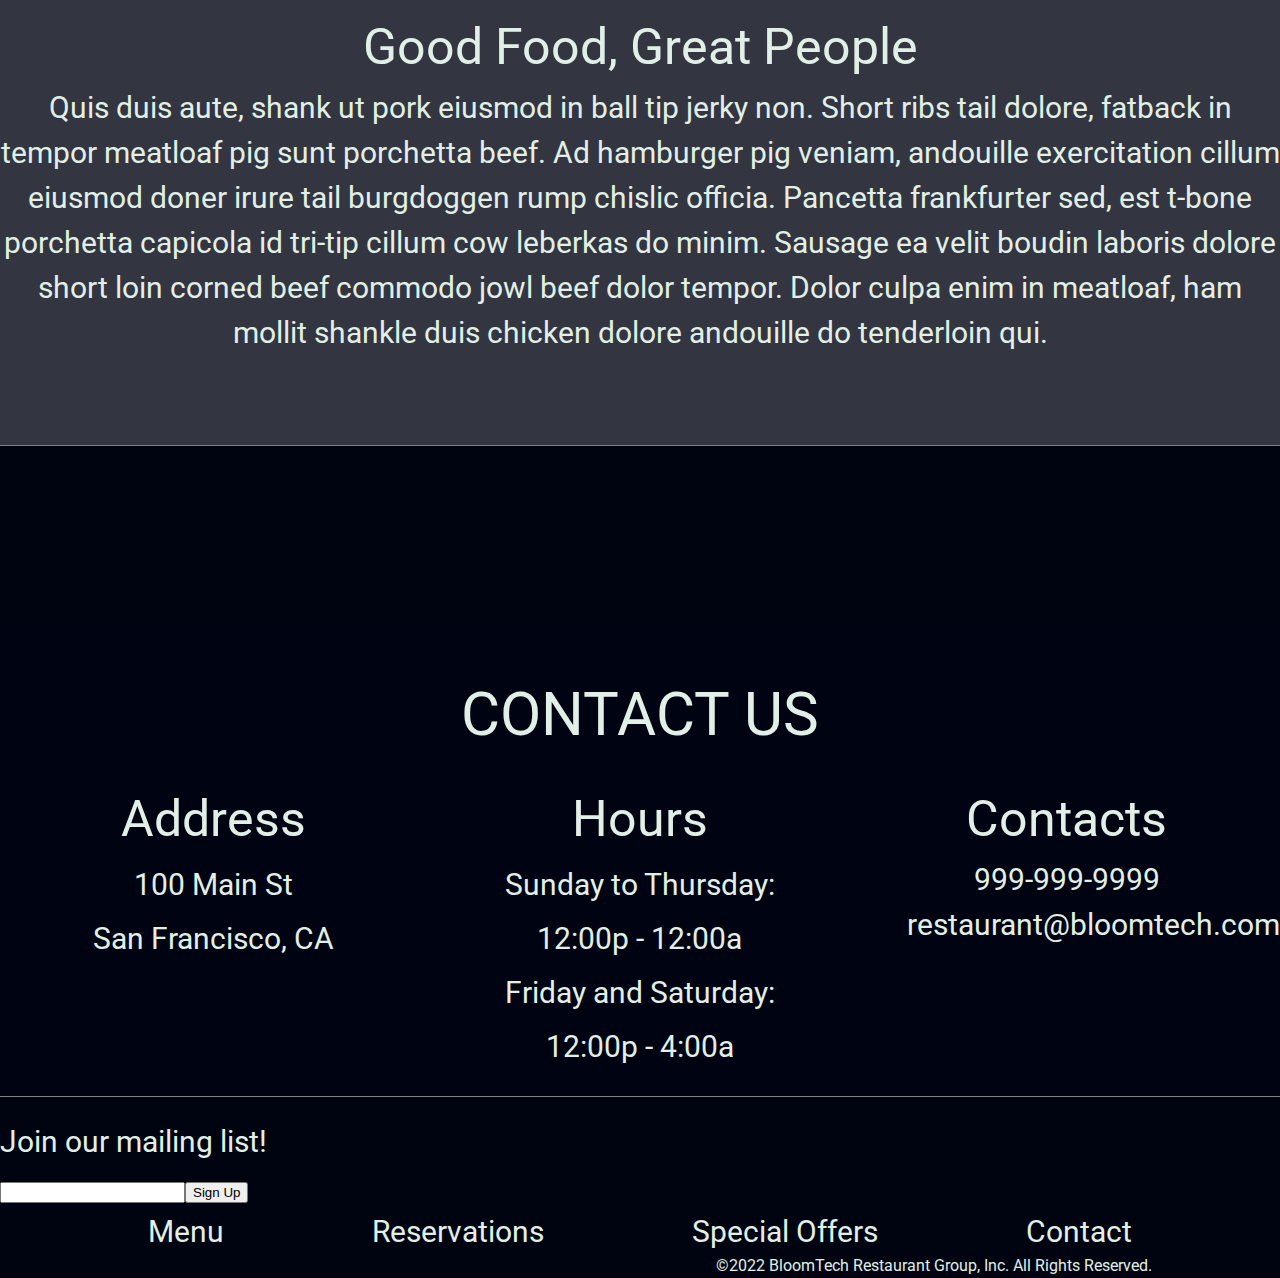
==== commit 287f4f34: "made changes to footer" ====
--- a/index.html
+++ b/index.html
@@ -135,7 +135,7 @@
 		</section>
 
 		<!-- spacer -->
-		<div class="spacer-sm"></div>
+		<div class="spacer-sm">
 
 		<!-- footer -->
 		<footer>
@@ -158,6 +158,7 @@
 			</div>
 			
 		</footer>
+		</div>
 	</div>
 </body>
 
--- a/css/index.css
+++ b/css/index.css
@@ -261,9 +261,7 @@
     text-align: center;
     display: flex;
     justify-content: space-evenly;
-    
-}
-.signup{
+
 }
 footer button{
     /* makes text black */
@@ -275,7 +273,6 @@
 display: flex;
 justify-content: flex-end;
 padding-right: 10%;
-border: solid white 1px;
 }
 footer .copyright{
     display: flex;
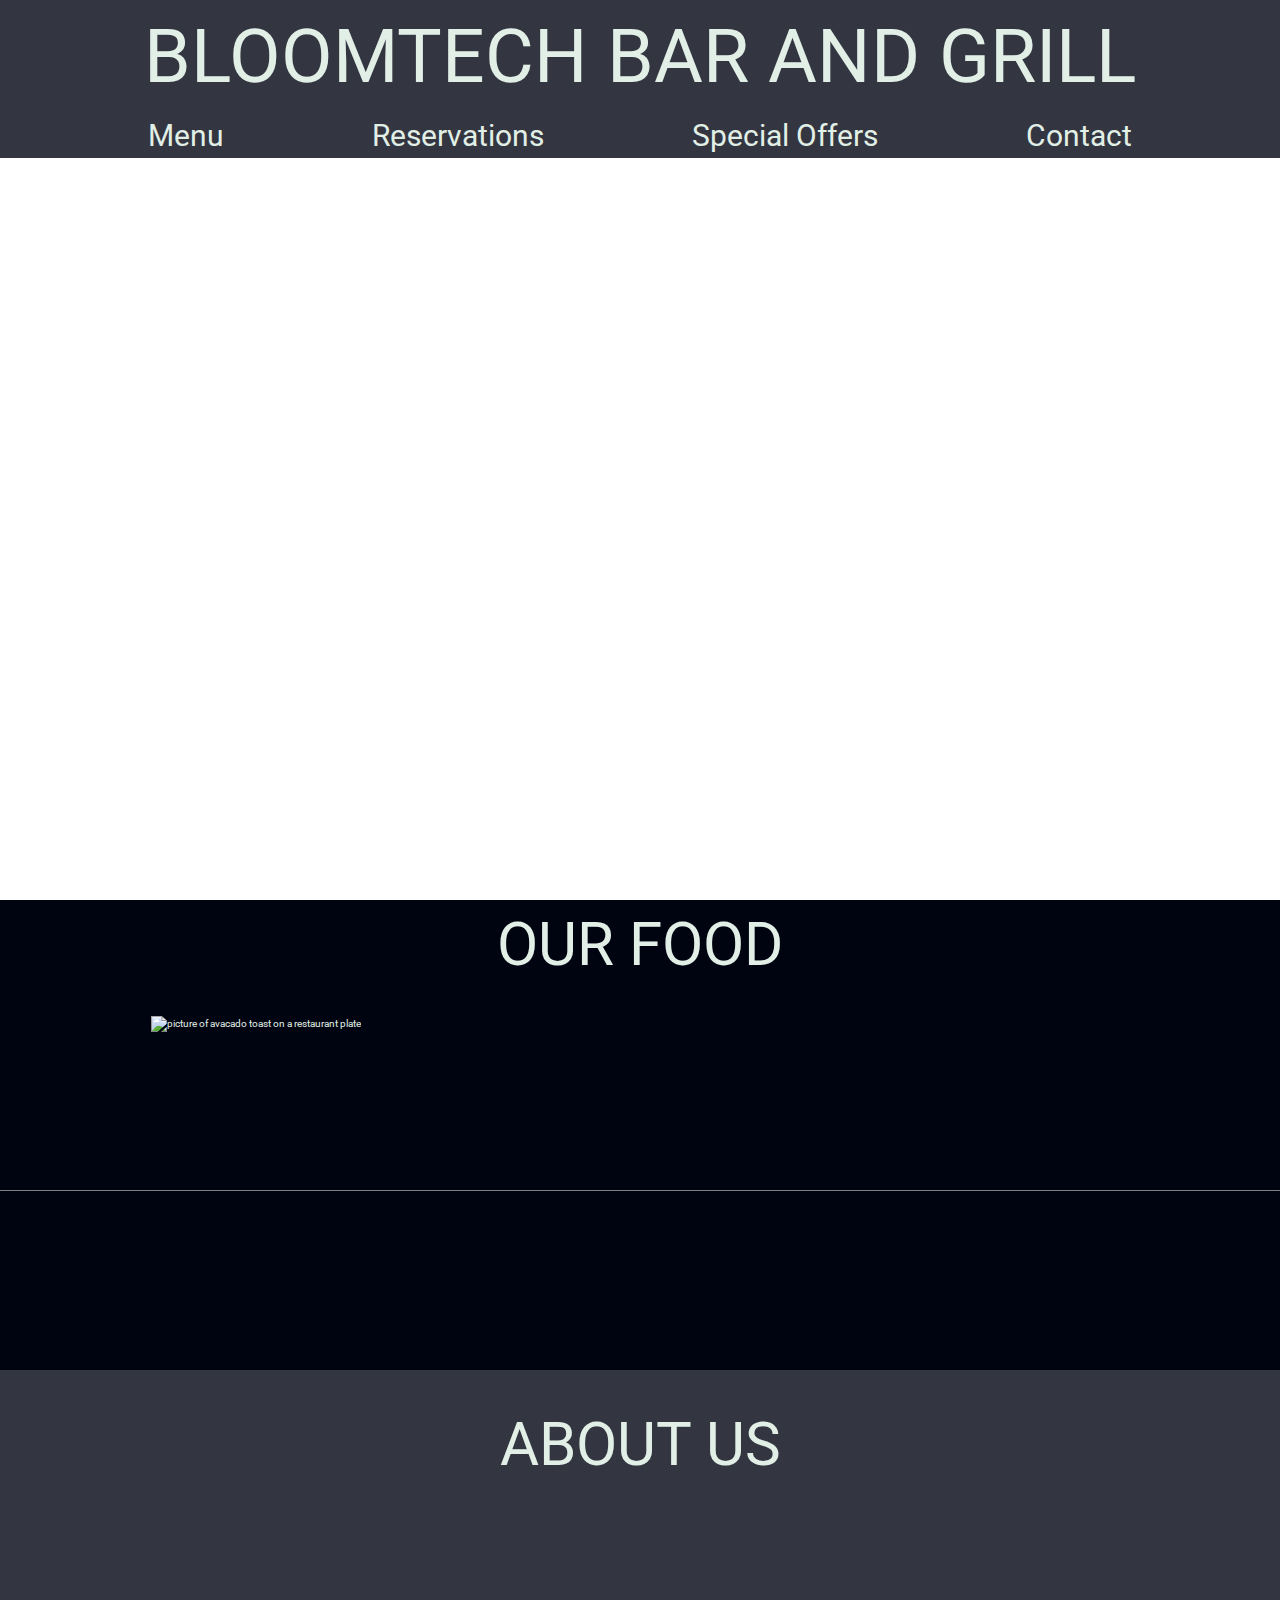
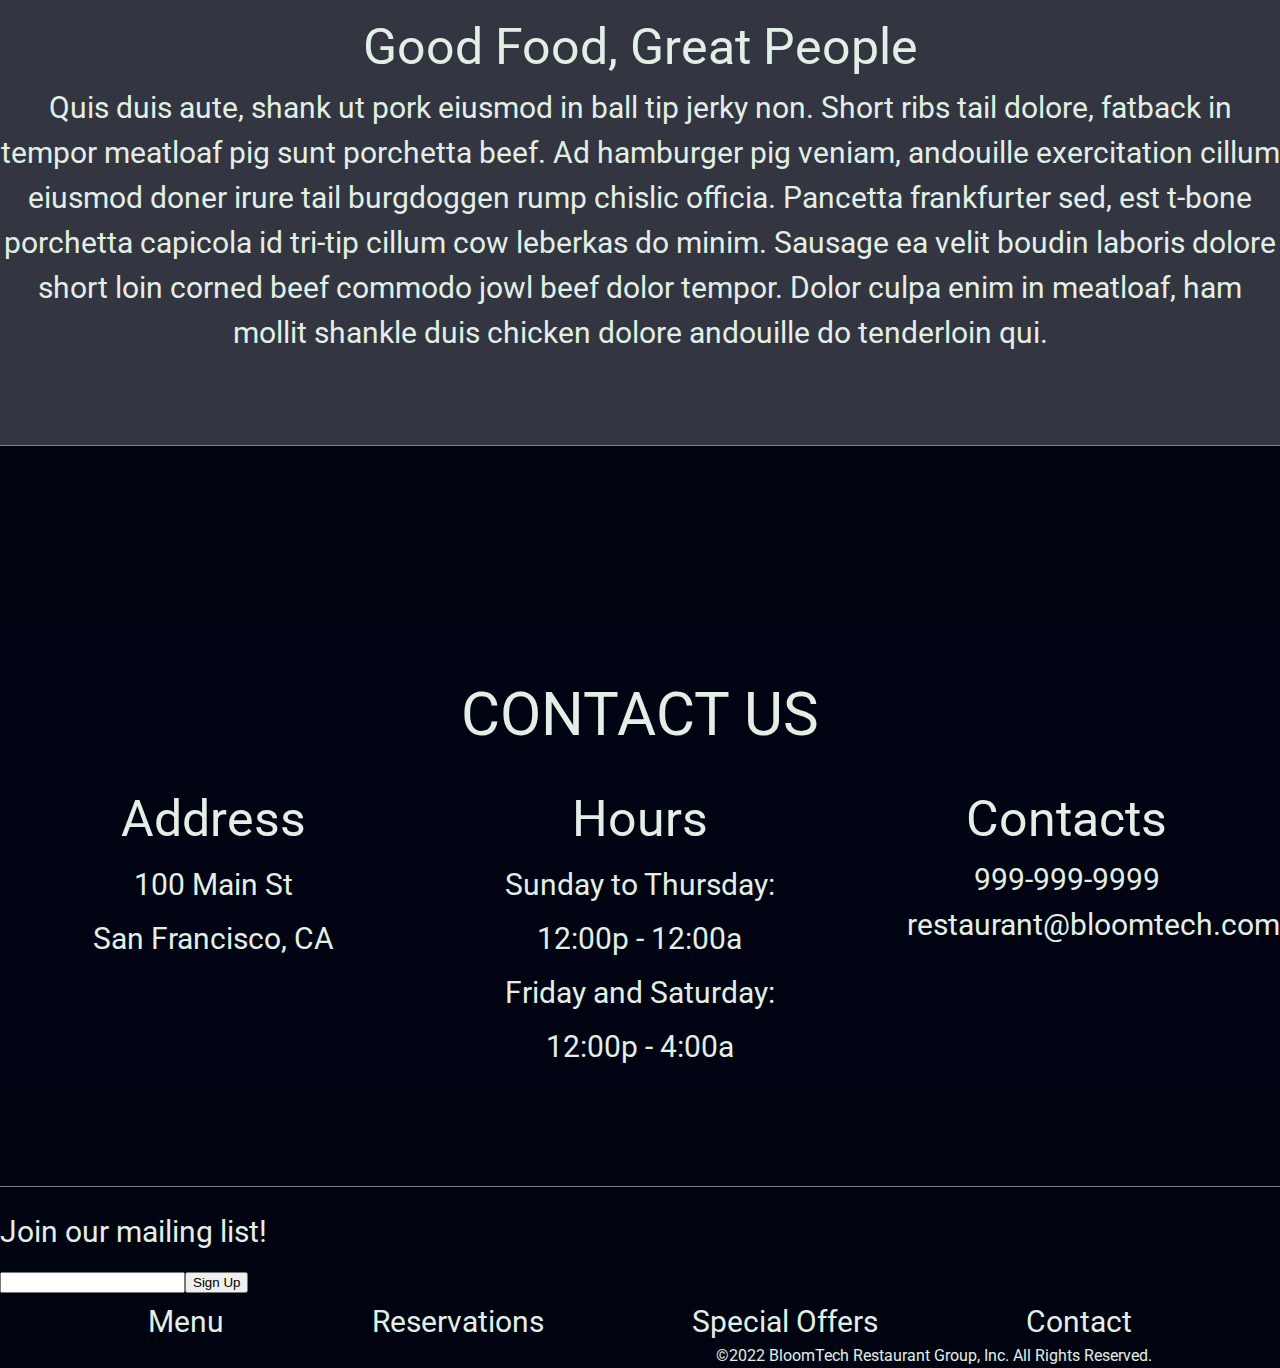
==== commit e9f9ac21: "some changes to menu css and html" ====
--- a/index.html
+++ b/index.html
@@ -16,10 +16,10 @@
 	<div>
 		<!-- header -->
 		<header>
-			<h1>BLOOMTECH BAR AND GRILL</h1>
+			<h1>BLOOMTECH<br class="hide"/> BAR AND GRILL</h1>
 				<!-- nav -->
 			<nav>
-				<a href="#menu">Menu</a>	
+				<a href="menu.html">Menu</a>	
 				<a href="#reservations">Reservations</a>	
 				<a href="#specialoffers">Special Offers</a>	
 				<a href="#contact">Contact</a>	
@@ -135,7 +135,7 @@
 		</section>
 
 		<!-- spacer -->
-		<div class="spacer-sm">
+		<div class="spacer-sm"></div>
 
 		<!-- footer -->
 		<footer>
@@ -158,7 +158,6 @@
 			</div>
 			
 		</footer>
-		</div>
 	</div>
 </body>
 
--- a/css/index.css
+++ b/css/index.css
@@ -95,6 +95,9 @@
     background-position: center;
     background-repeat: no-repeat;
 }
+.hide{
+    display: none;
+}
 header h1{
     text-align: center;
     background-color: rgb(0, 4, 17, .8);
@@ -281,8 +284,13 @@
 /* mobile media query */
 @media (max-width: 428px) {
     /* header section */
-    
-
+    header{
+        display: flex;
+
+    }
+    .hide{
+    display: flex;
+}
     /* gallery section */
     .gallery {
         height: auto;
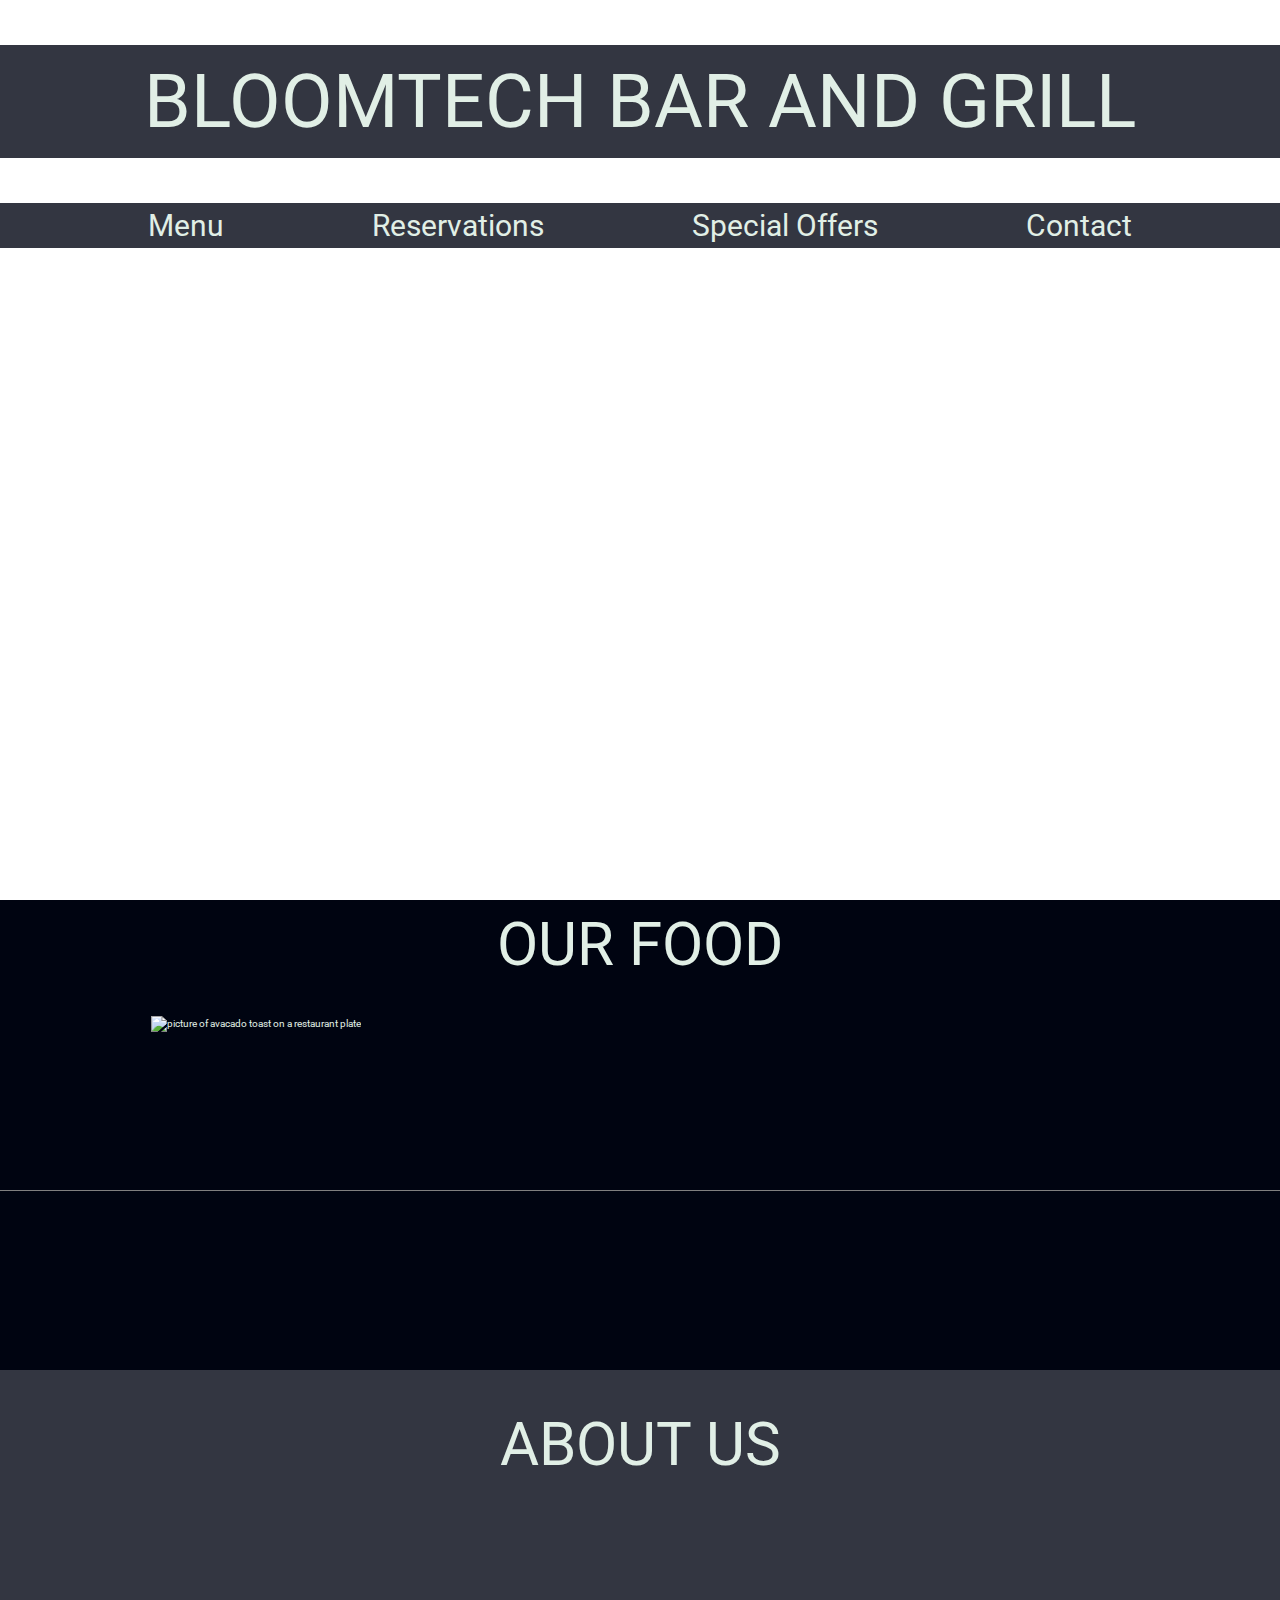
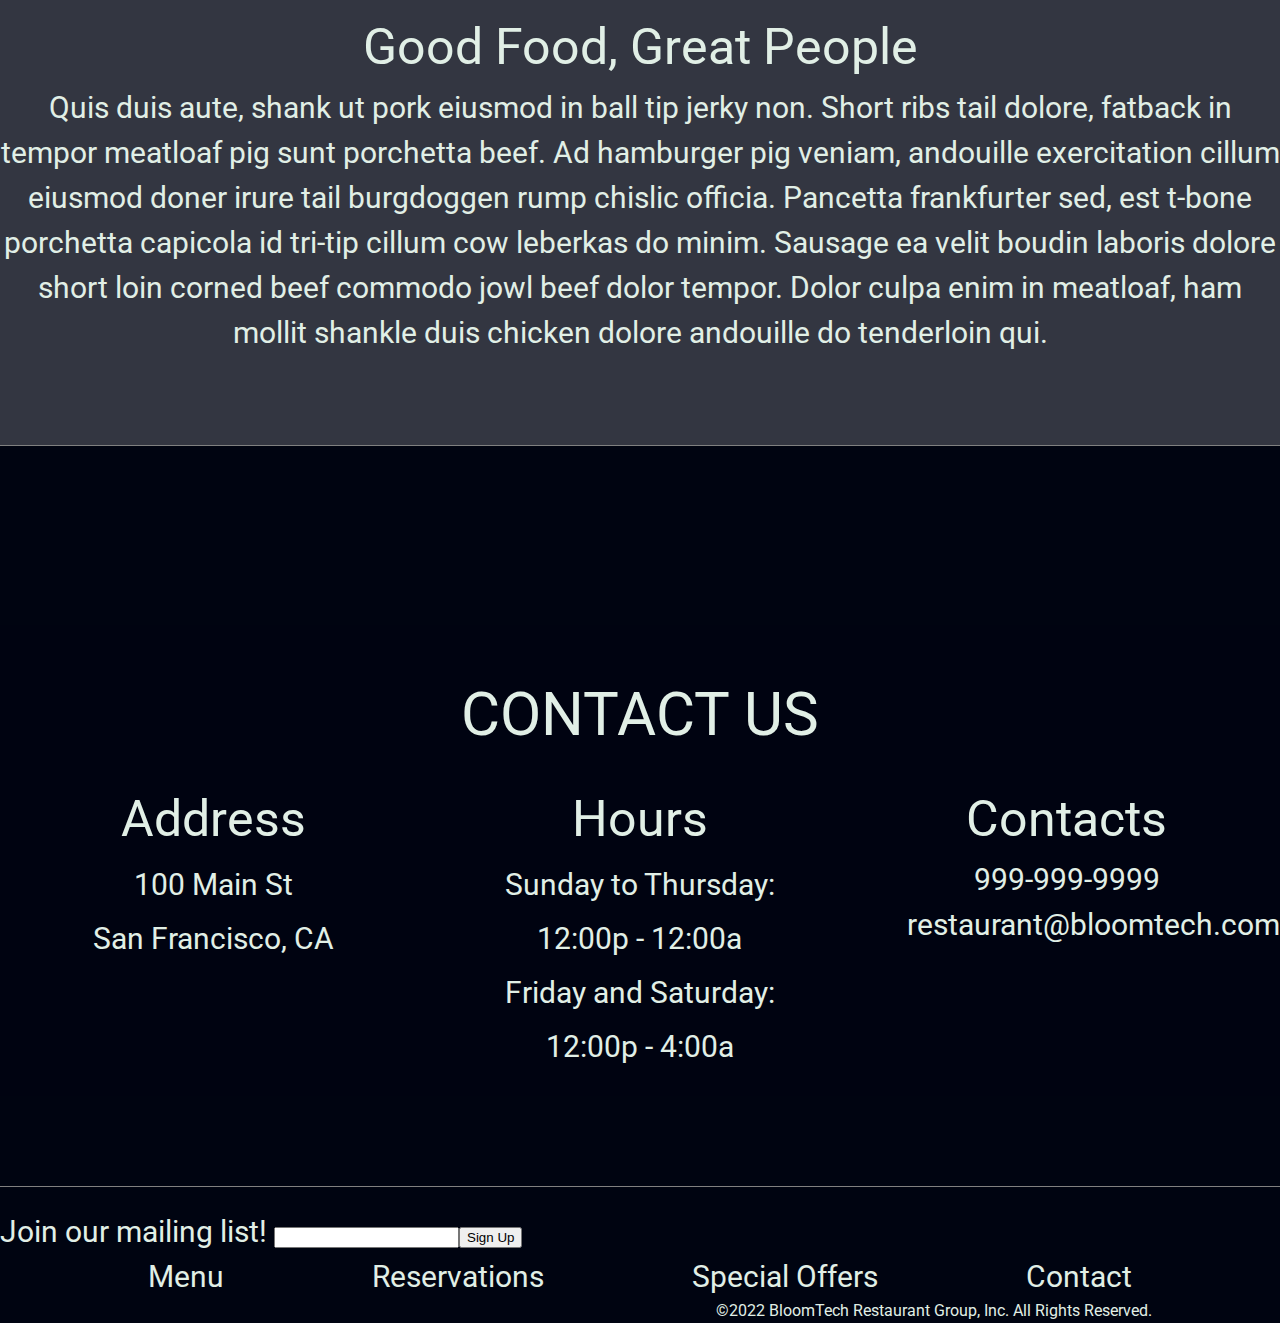
==== commit e1b8d985: "completed a few more tests" ====
--- a/index.html
+++ b/index.html
@@ -5,7 +5,7 @@
 <head>
 	<link rel="stylesheet" href="css/index.css">
 	<meta charset="utf-8">
-
+	<meta name="viewport" content="width=device-width, initial-scale=1.0">
 	<title>Sprint Challenge - Home</title>
 
 	<link href="https://fonts.googleapis.com/css?family=Roboto|Rubik" rel="stylesheet">
@@ -16,7 +16,7 @@
 	<div>
 		<!-- header -->
 		<header>
-			<h1>BLOOMTECH<br class="hide"/> BAR AND GRILL</h1>
+			<a href="index.html"><h1>BLOOMTECH BAR AND GRILL</h1></a>
 				<!-- nav -->
 			<nav>
 				<a href="menu.html">Menu</a>	
@@ -25,9 +25,9 @@
 				<a href="#contact">Contact</a>	
 			</nav>
 				<div class="socials">
-					<a href="https://fontawesome.com/icons/square-facebook?s=&f=brands"><i class="fa-brands fa-square-facebook"></i></a>
-					<a href="https://fontawesome.com/icons/square-twitter?s=&f=brands"><i class="fa-brands fa-square-twitter"></i></a>
-					<a href="https://fontawesome.com/icons/square-instagram?s=&f=brands"><i class="fa-brands fa-square-instagram"></i></a>
+					<a href="#facebook"><i class="fa-brands fa-facebook"></i></a>
+					<a href="#twitter"><i class="fa-brands fa-twitter"></i></a>
+					<a href="#instagram"><i class="fa-brands fa-instagram"></i></a>
 				</div>
 			
 		</header>
@@ -141,13 +141,13 @@
 		<footer>
 			<!-- email signup -->
 		<div class="signup">
-			<label class="label" for="email">Join our mailing list!</label><br>
+			<label class="label" for="email">Join our mailing list!</label>
 			<input type="email" id="email" name="email"></input><button>Sign Up</button>
 		</div>
 			
 			<!-- nav -->
 		<nav>
-			<a href="#menu">Menu</a>	
+			<a href="menu.html">Menu</a>	
 			<a href="#reservations">Reservations</a>	
 			<a href="#specialoffers">Special Offers</a>	
 			<a href="#contact">Contact</a>
--- a/css/index.css
+++ b/css/index.css
@@ -95,9 +95,6 @@
     background-position: center;
     background-repeat: no-repeat;
 }
-.hide{
-    display: none;
-}
 header h1{
     text-align: center;
     background-color: rgb(0, 4, 17, .8);
@@ -284,13 +281,7 @@
 /* mobile media query */
 @media (max-width: 428px) {
     /* header section */
-    header{
-        display: flex;
-
-    }
-    .hide{
-    display: flex;
-}
+    
     /* gallery section */
     .gallery {
         height: auto;
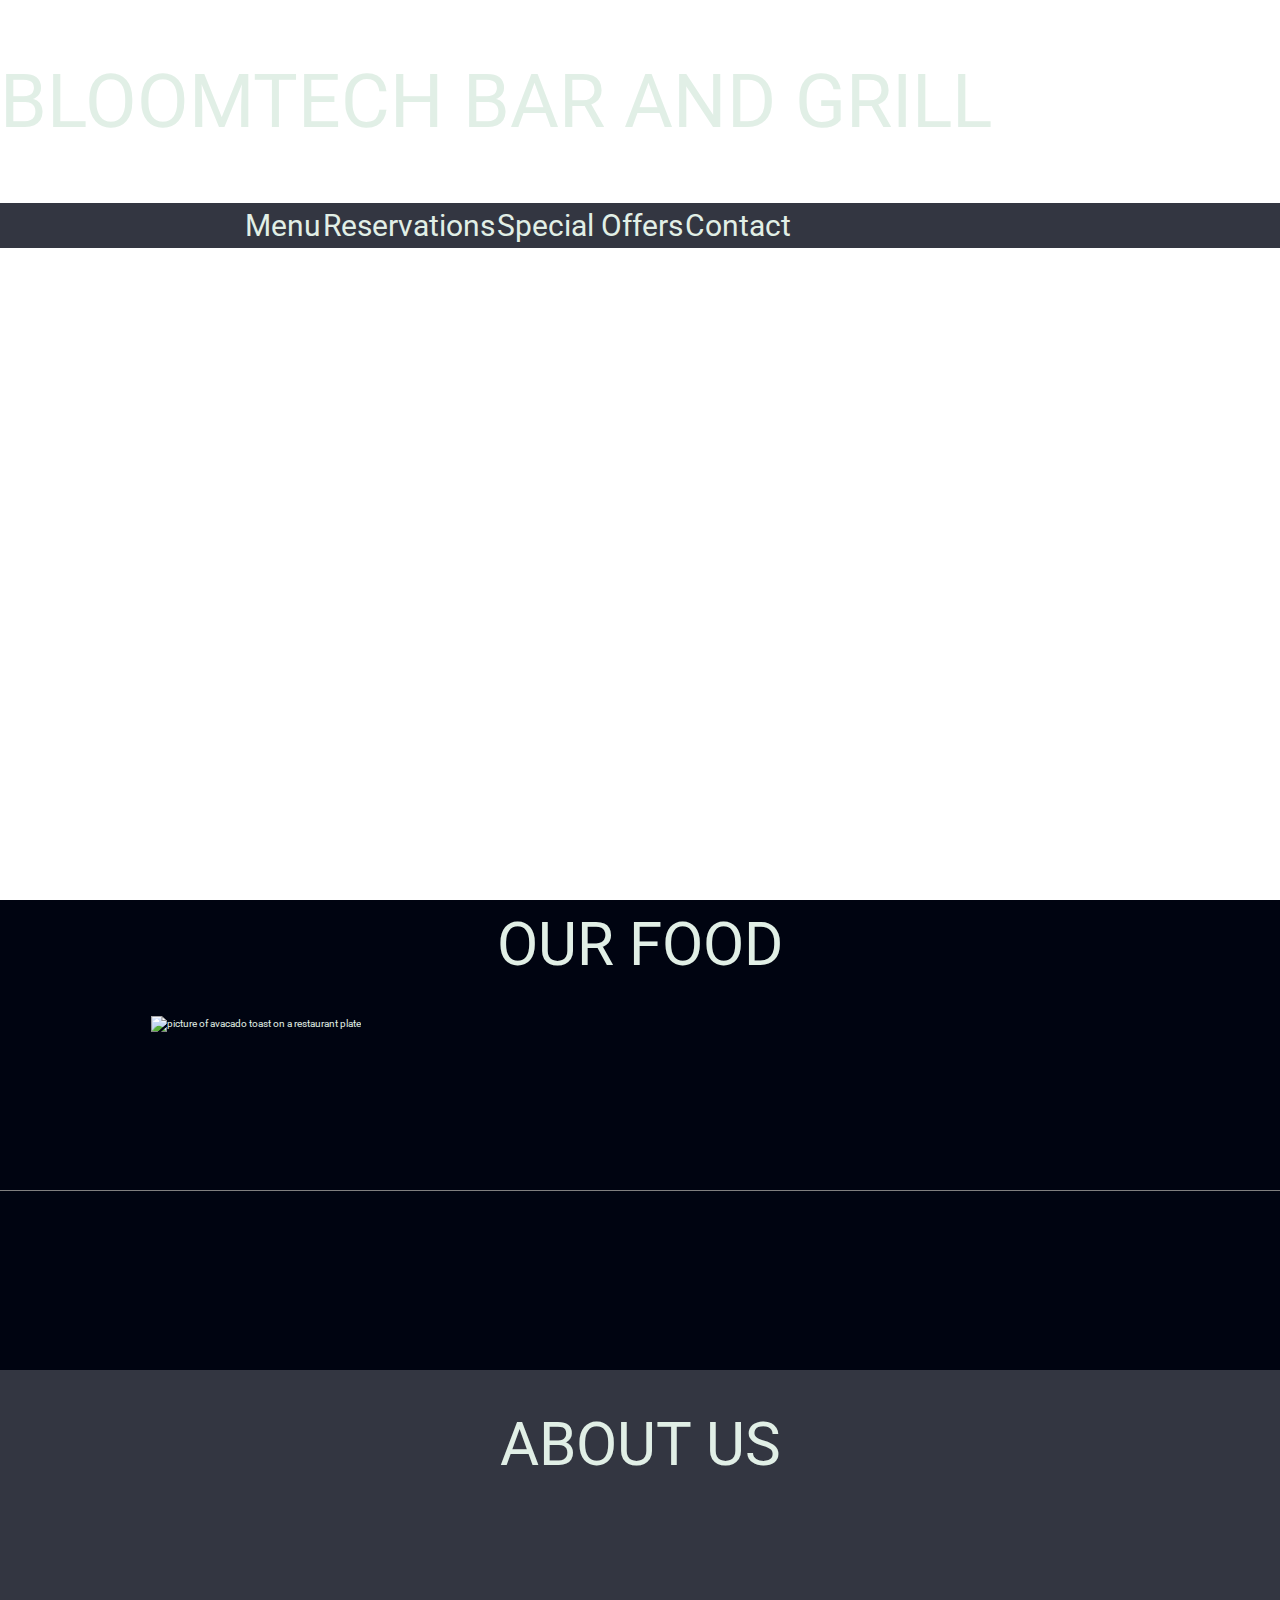
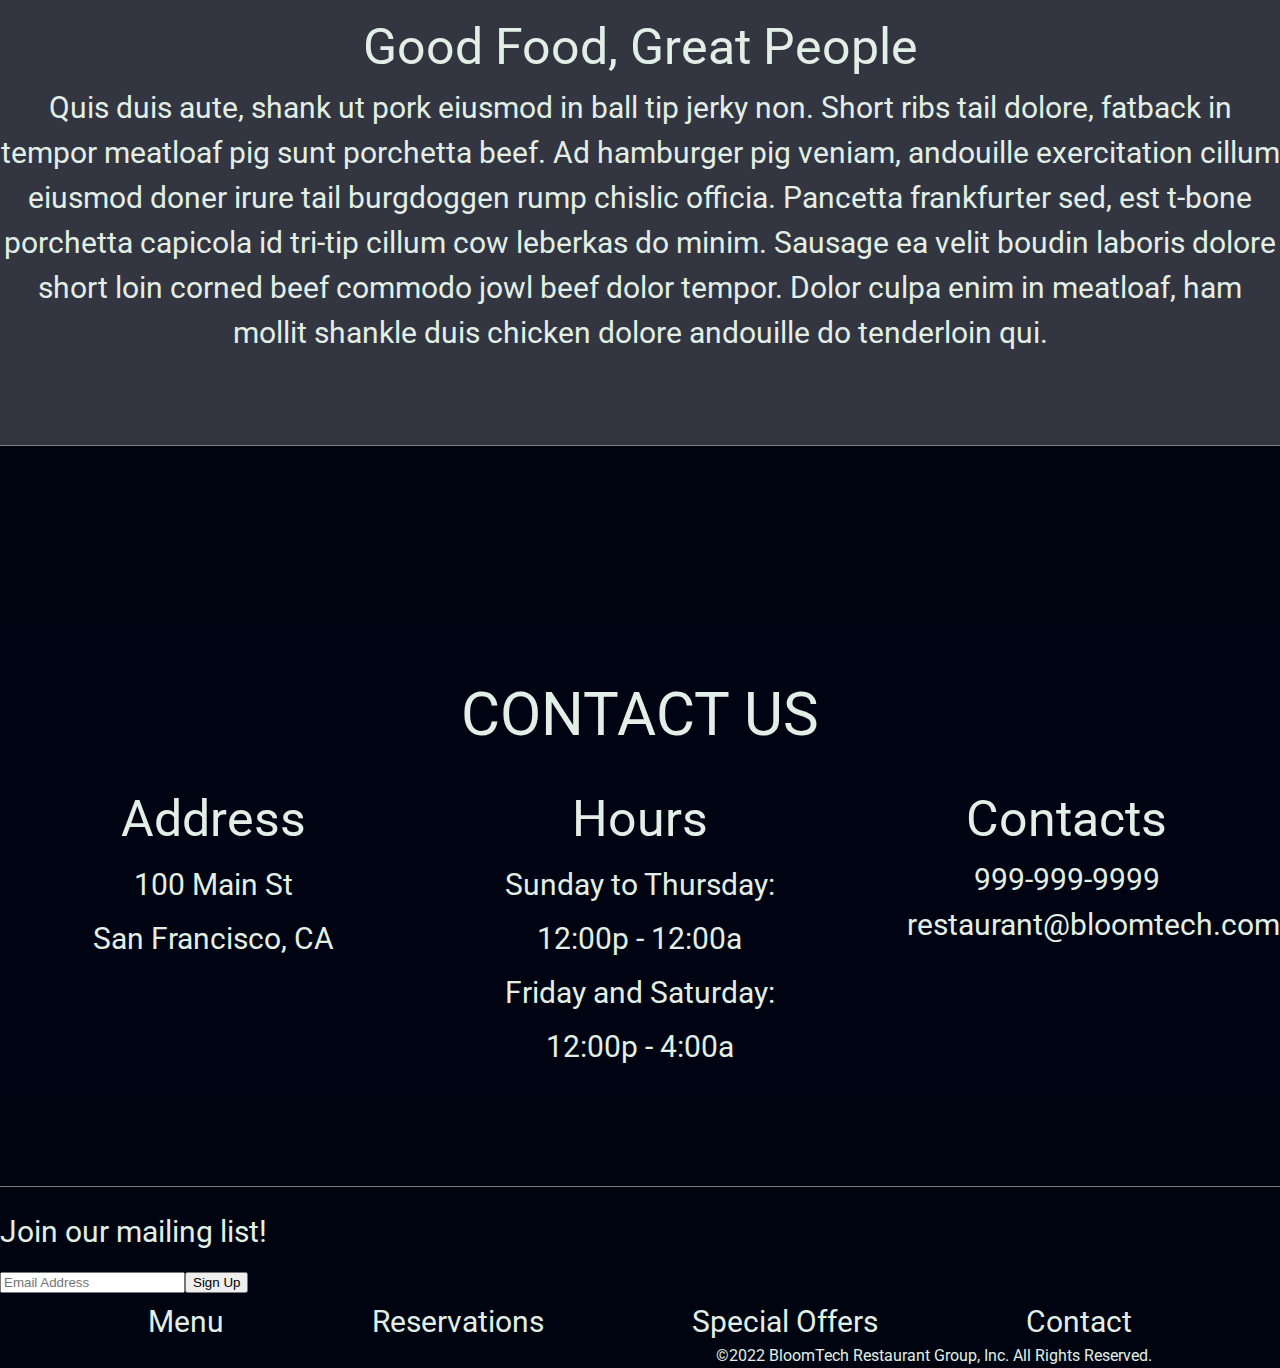
==== commit a6eb3a82: "finished all tasks" ====
--- a/index.html
+++ b/index.html
@@ -16,20 +16,22 @@
 	<div>
 		<!-- header -->
 		<header>
-			<a href="index.html"><h1>BLOOMTECH BAR AND GRILL</h1></a>
+			
+					<a href="index.html"><h1>BLOOMTECH BAR AND GRILL</h1></a>
+			<nav>	
 				<!-- nav -->
-			<nav>
+			<div class="links">
 				<a href="menu.html">Menu</a>	
 				<a href="#reservations">Reservations</a>	
 				<a href="#specialoffers">Special Offers</a>	
 				<a href="#contact">Contact</a>	
-			</nav>
+			</div>
 				<div class="socials">
 					<a href="#facebook"><i class="fa-brands fa-facebook"></i></a>
 					<a href="#twitter"><i class="fa-brands fa-twitter"></i></a>
 					<a href="#instagram"><i class="fa-brands fa-instagram"></i></a>
 				</div>
-			
+			</nav>
 		</header>
 
 		<!-- gallery section -->
@@ -140,10 +142,10 @@
 		<!-- footer -->
 		<footer>
 			<!-- email signup -->
-		<div class="signup">
-			<label class="label" for="email">Join our mailing list!</label>
-			<input type="email" id="email" name="email"></input><button>Sign Up</button>
-		</div>
+			<div class="signup">
+				<label class="label" for="email">Join our mailing list!</label><br>
+				<input type="email" id="email" name="email" placeholder="Email Address"></input><button>Sign Up</button>
+			</div>
 			
 			<!-- nav -->
 		<nav>
--- a/css/index.css
+++ b/css/index.css
@@ -95,22 +95,24 @@
     background-position: center;
     background-repeat: no-repeat;
 }
-header h1{
-    text-align: center;
-    background-color: rgb(0, 4, 17, .8);
+header nav h1{
+    text-align: center;
+    background-color: rgb(0, 4, 17, .8);
+    width: 100%;
 }
 header nav{
     background-color: rgb(0, 4, 17, .8);
     display: flex;
     justify-content: space-evenly;
-}
-
-.socials{
+    flex-wrap: wrap;
+}
+
+/* .socials{
     background-color: rgb(0, 4, 17, .8);
     text-align: center;
     display: flex;
     justify-content: space-evenly;
-}
+} */
 a:hover{
     background-color: rgb(0, 4, 17, .8);
     color: white;
